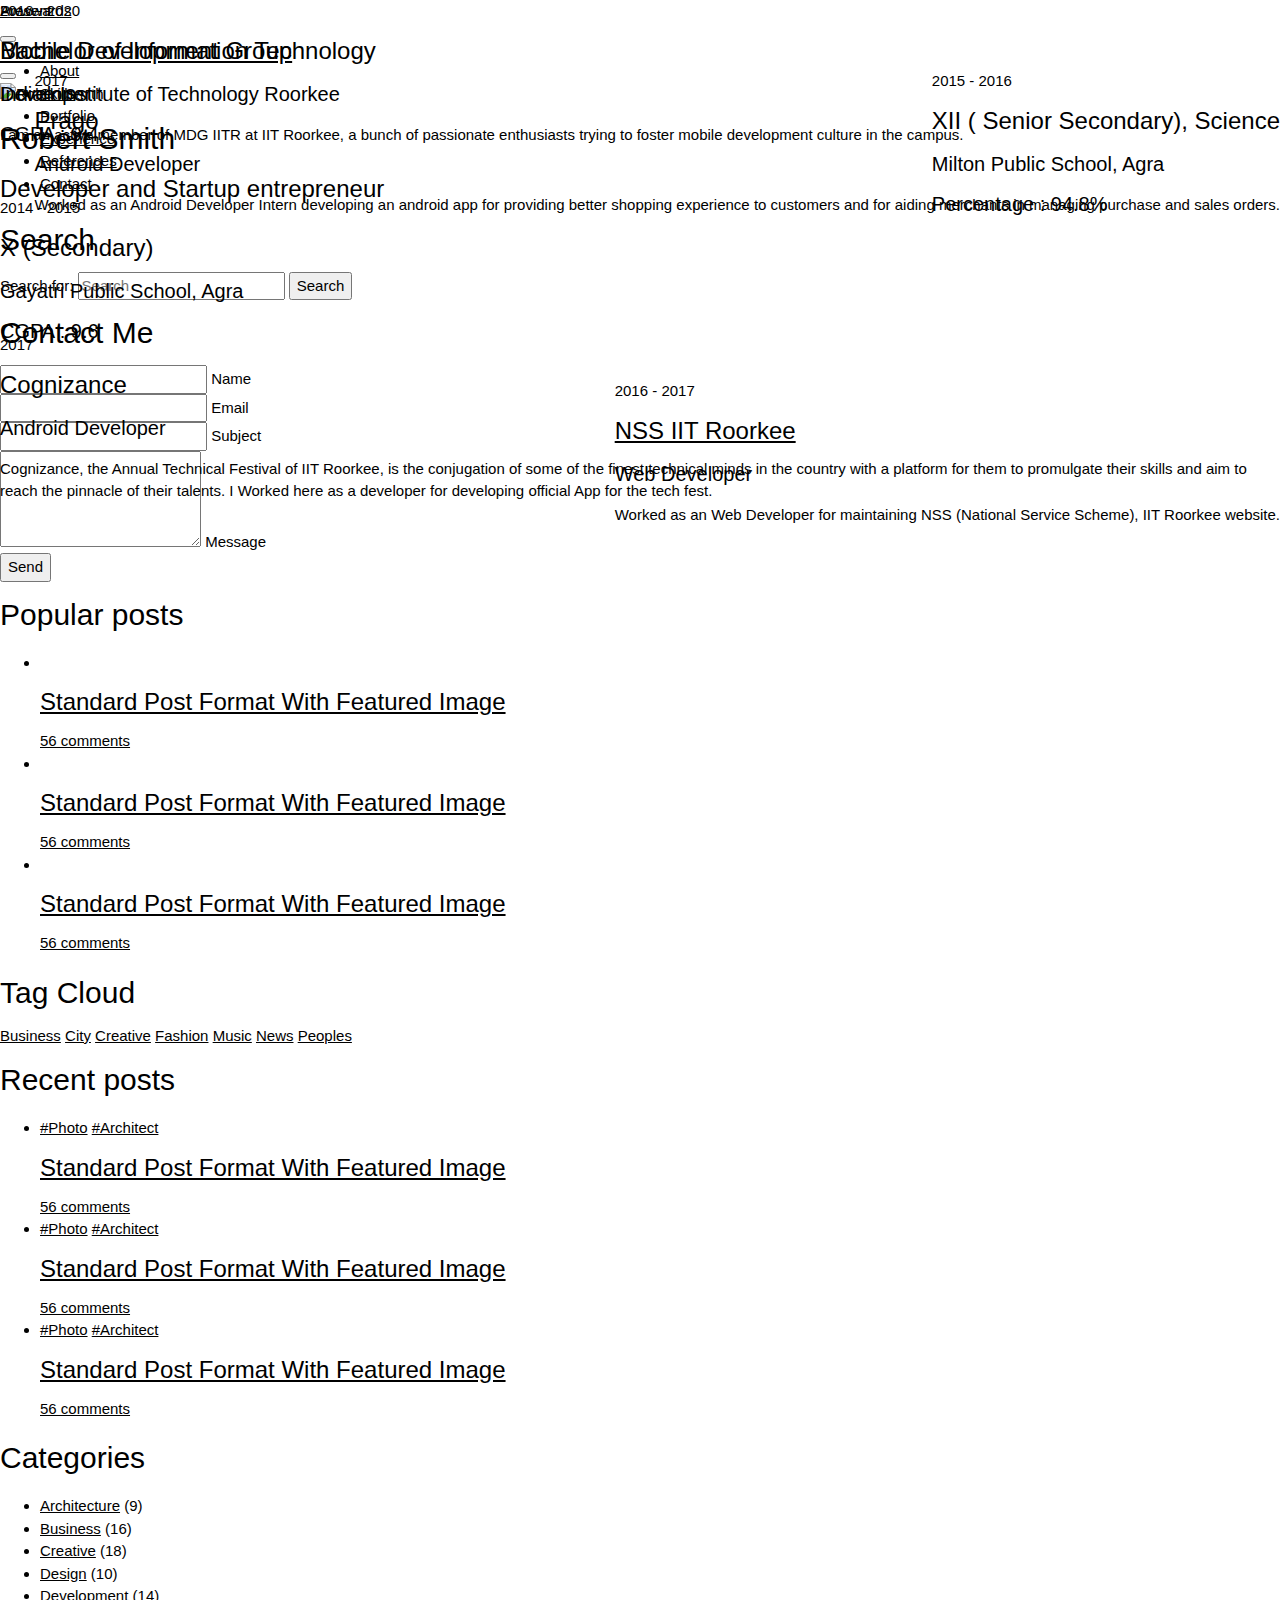
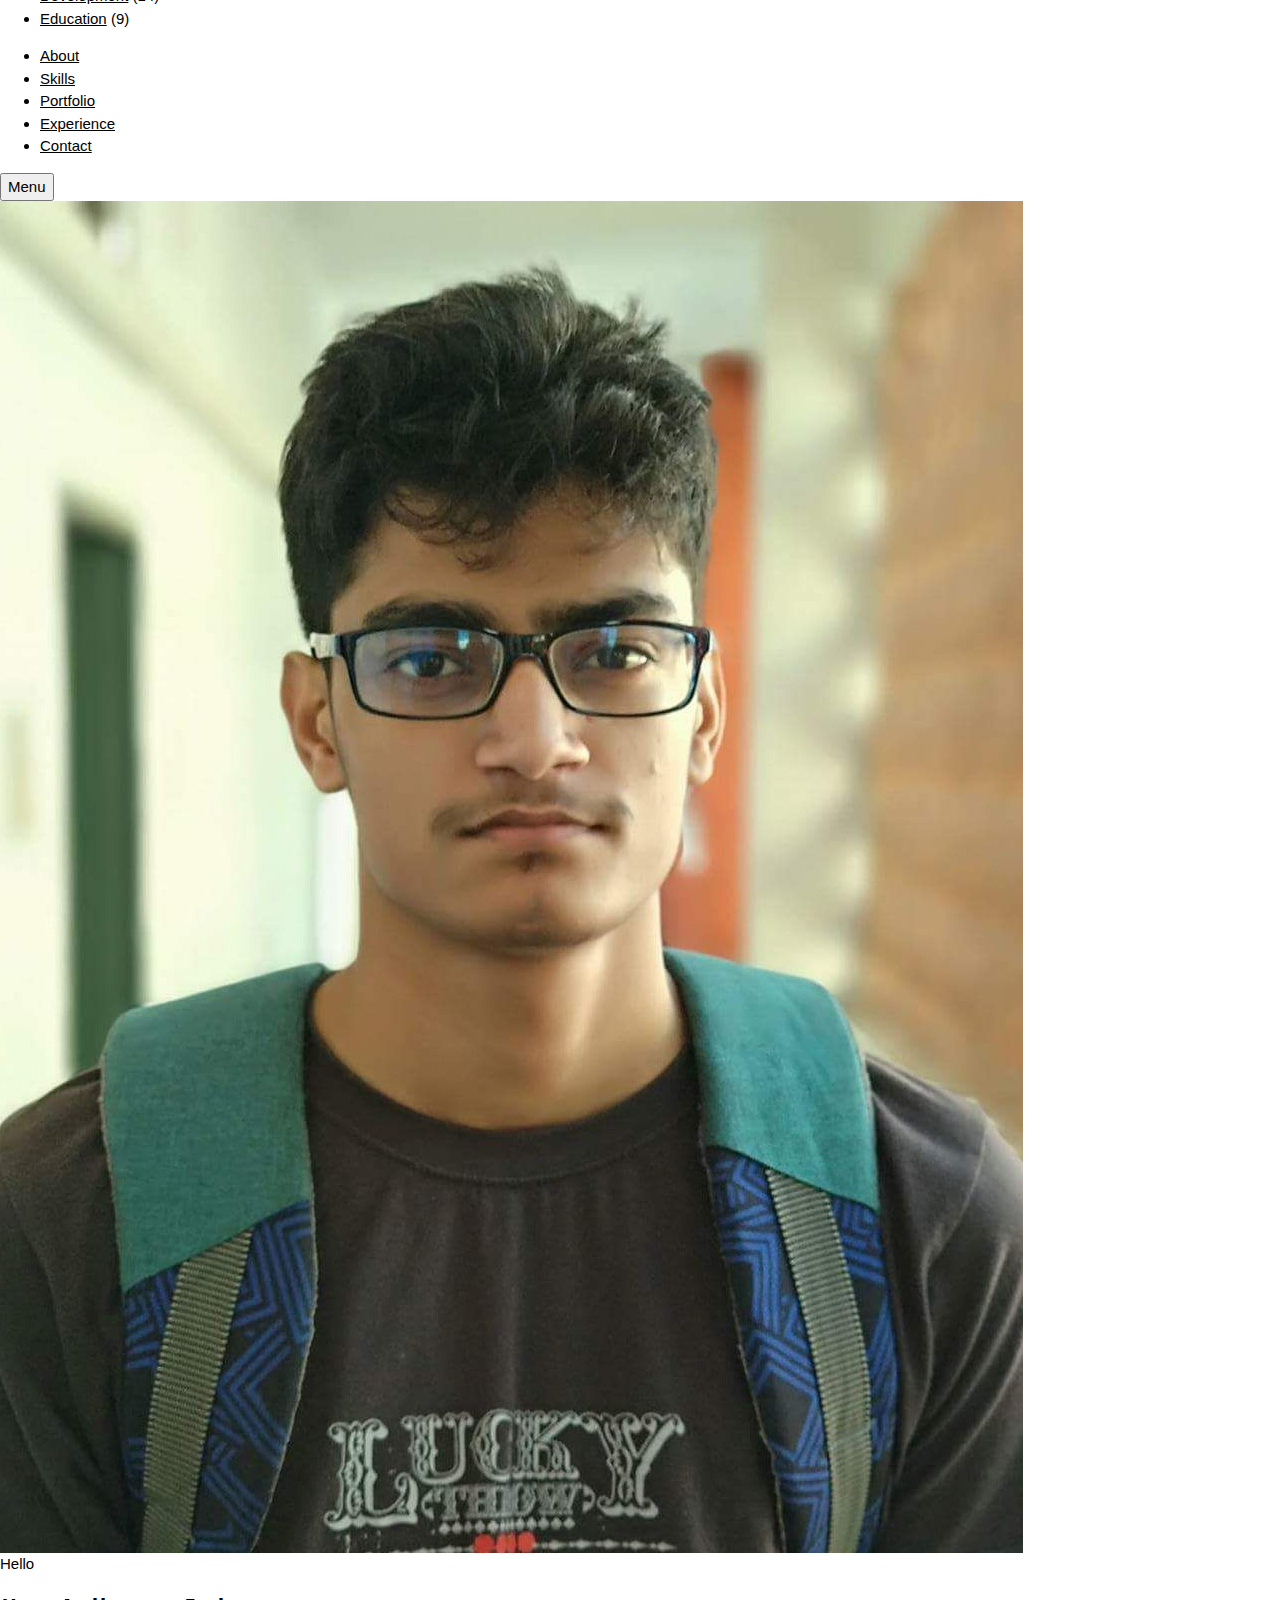
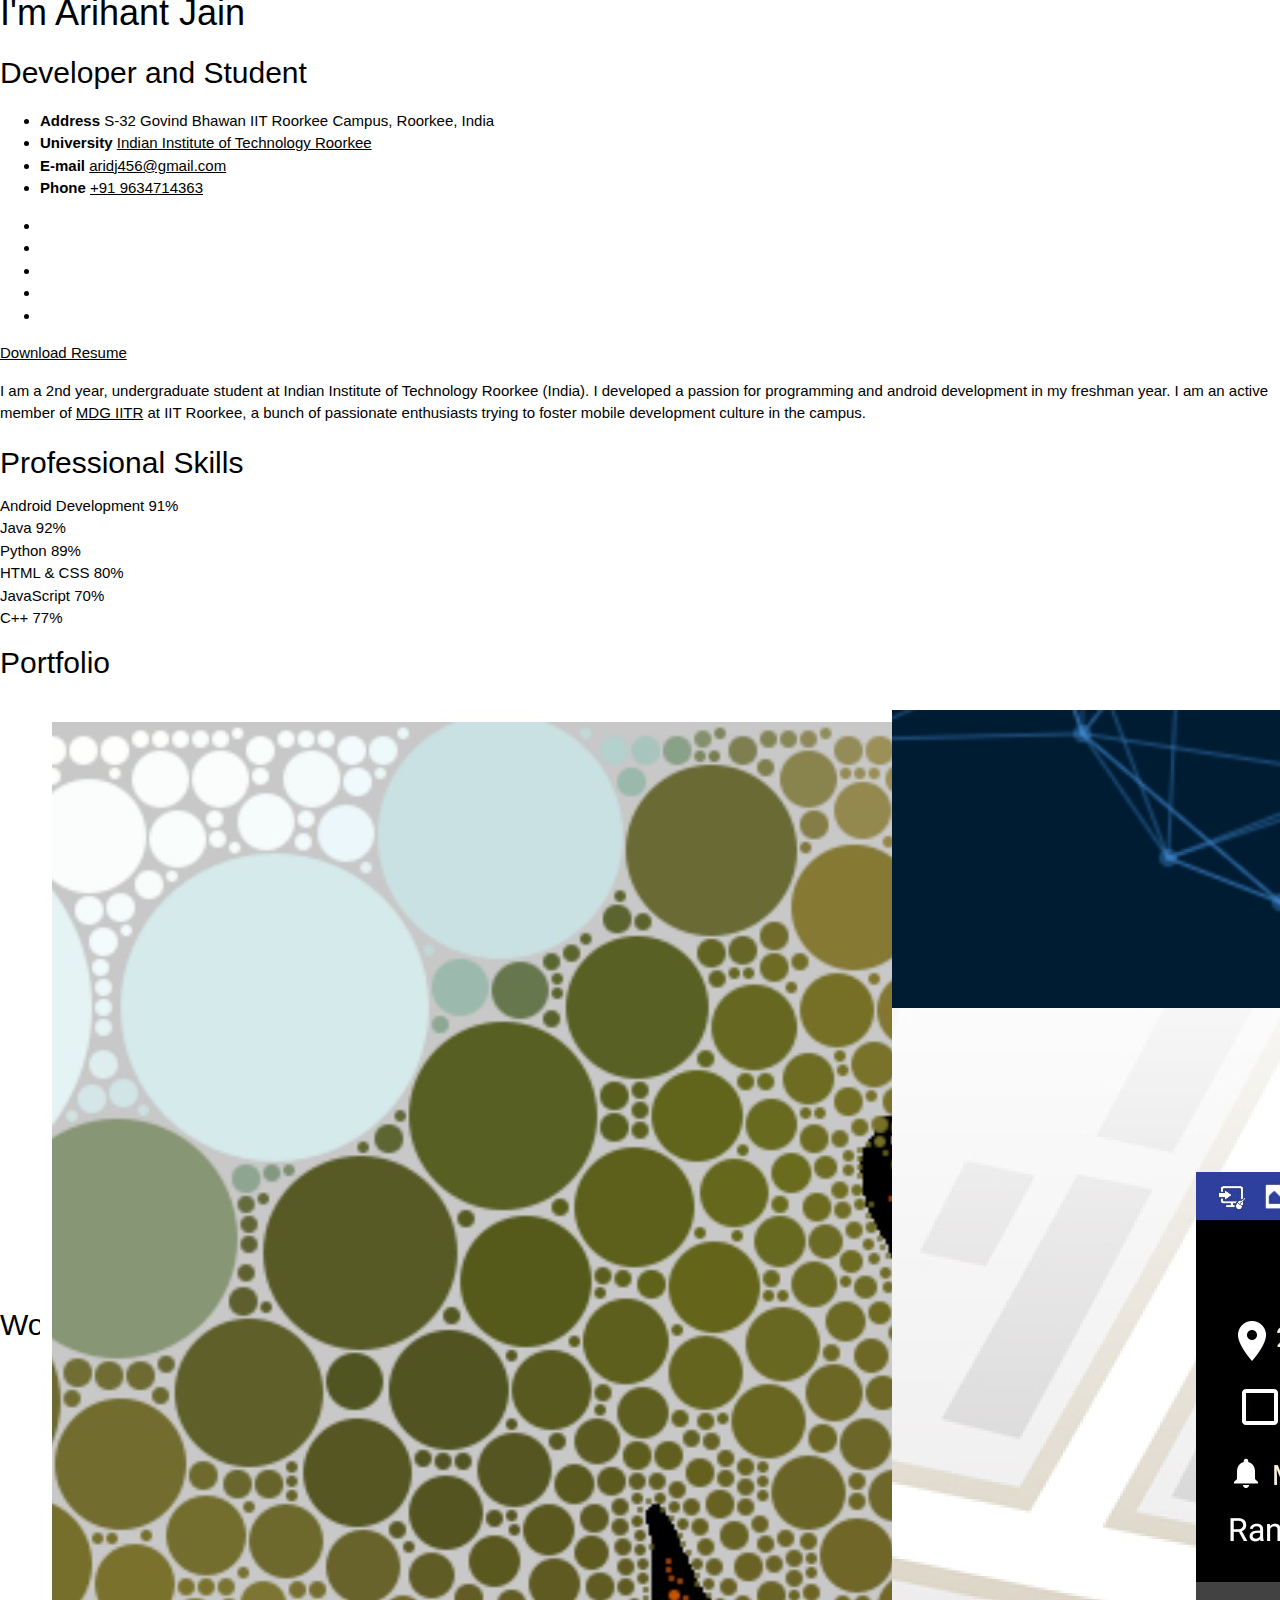
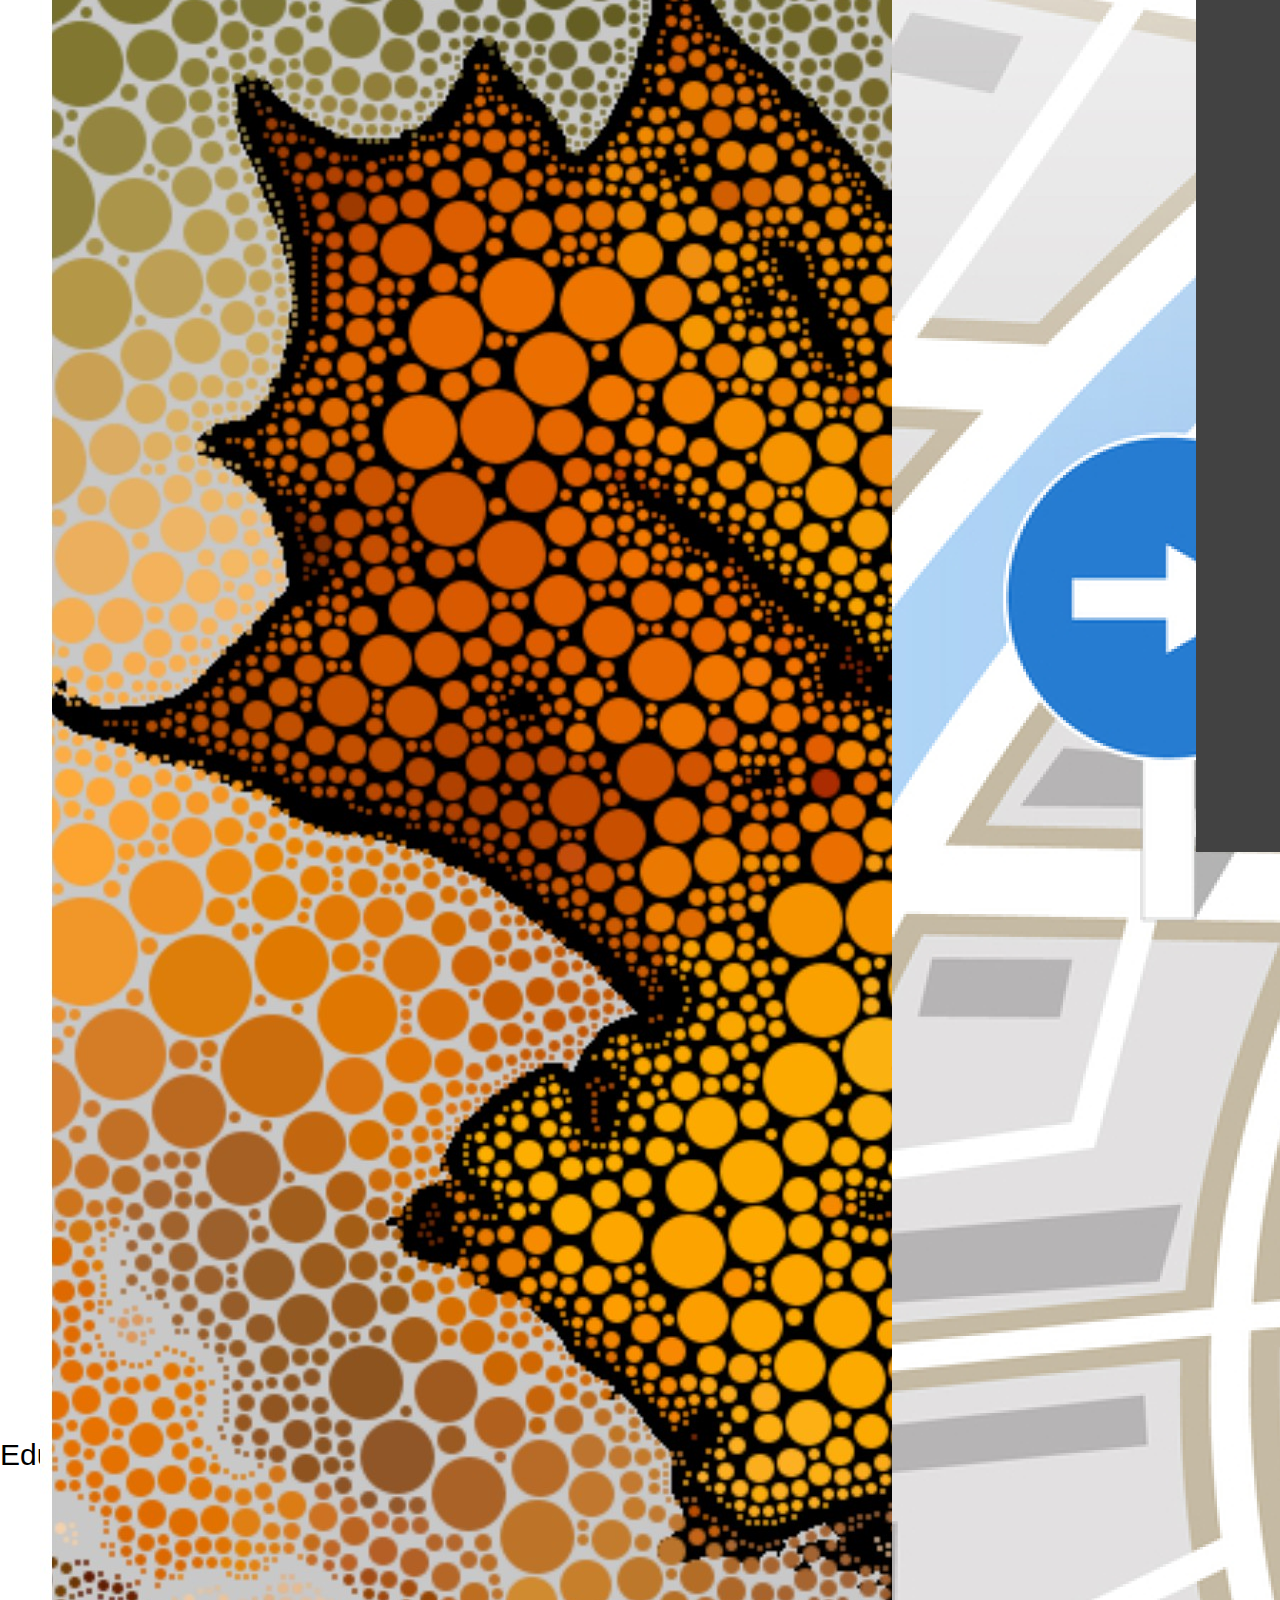
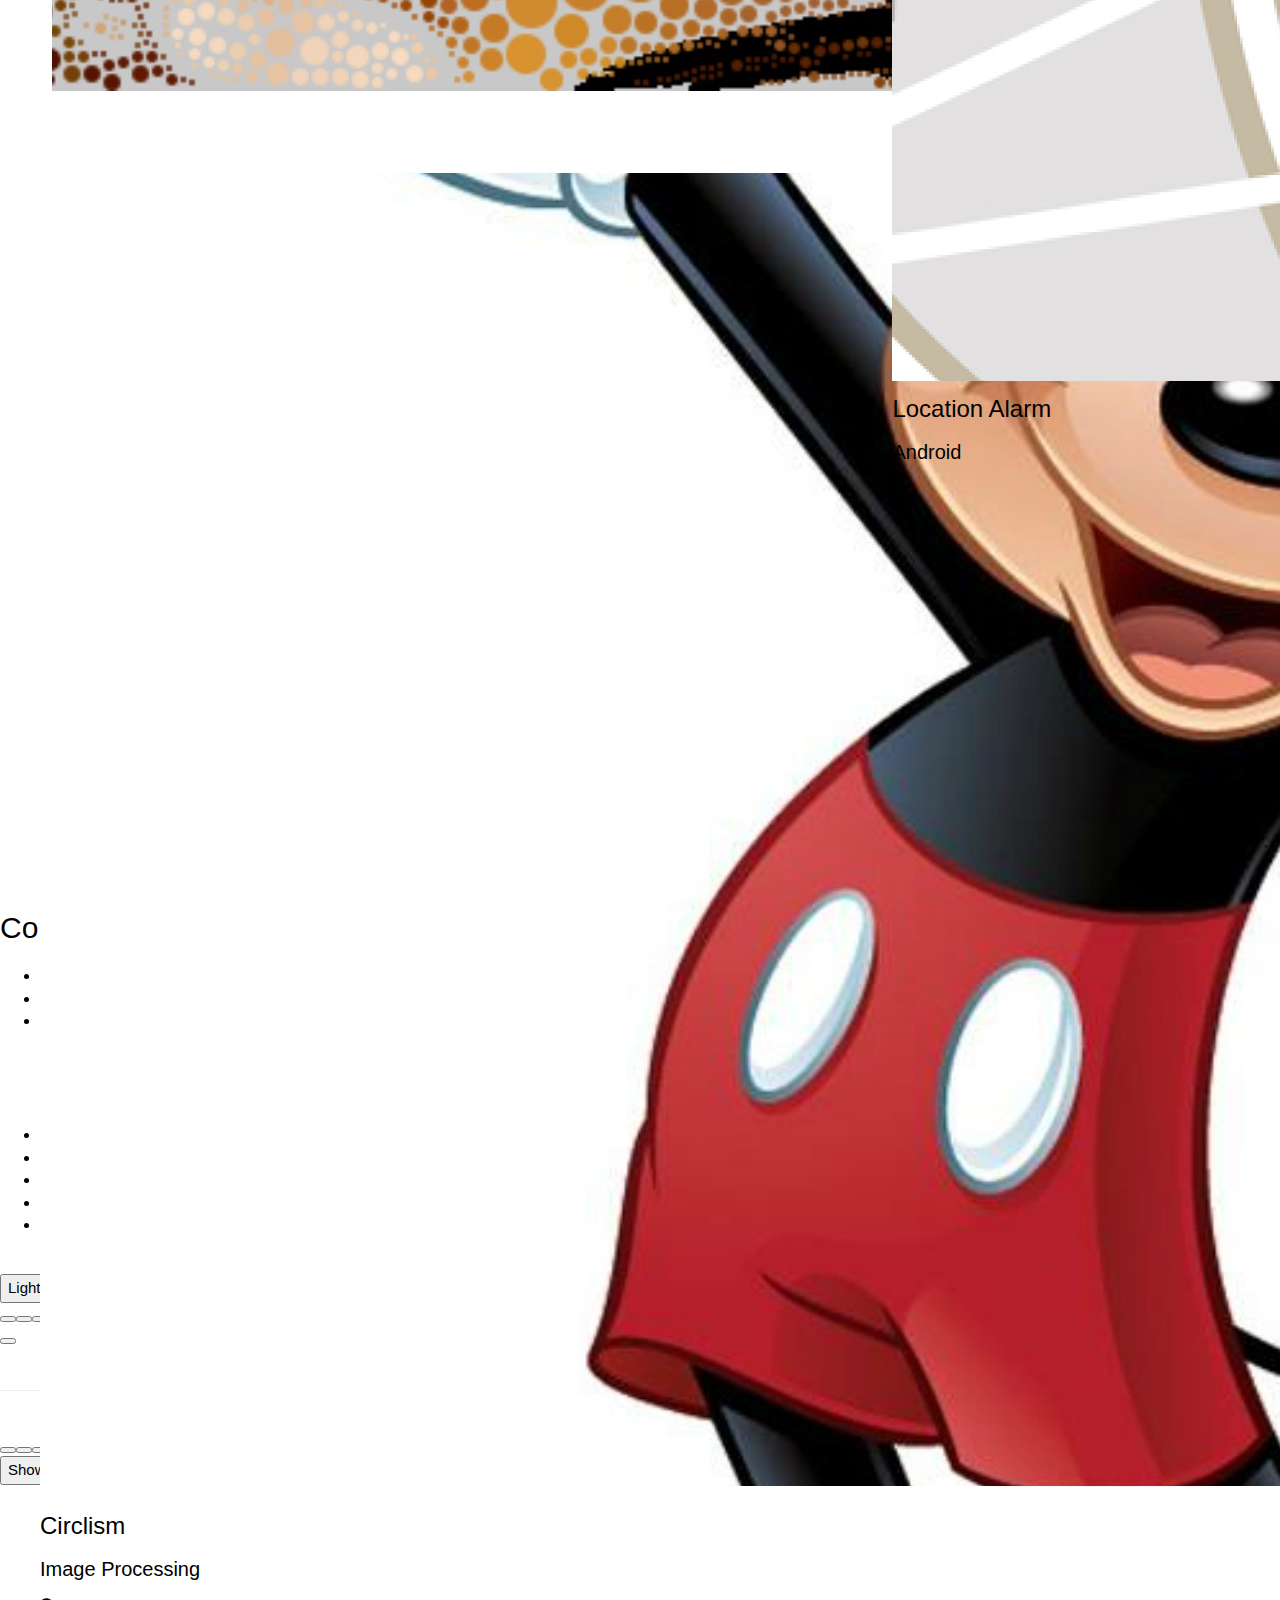
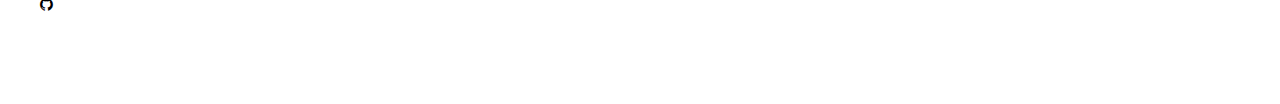
==== Material CV _ Resume & vCard Preview - ThemeForest_files/saved_resource.html @ d09cee4d "adding information" ====
<!DOCTYPE html>
<!-- saved from url=(0031)https://rscard.px-lab.com/html/ -->
<html lang="en" class="theme-color-07cb79 theme-skin-light cssall cssgradients rgba opacity supports textshadow cssanimations bgrepeatround bgrepeatspace boxshadow csstransforms csstransforms3d csstransitions desktop" style="overflow: visible;"><head><meta http-equiv="Content-Type" content="text/html; charset=UTF-8"><style type="text/css">.gm-style .gm-style-mtc label,.gm-style .gm-style-mtc div{font-weight:400}
</style><link type="text/css" rel="stylesheet" href="./css"><style type="text/css">.gm-style .gm-style-cc span,.gm-style .gm-style-cc a,.gm-style .gm-style-mtc div{font-size:10px}
</style><style type="text/css">@media print {  .gm-style .gmnoprint, .gmnoprint {    display:none  }}@media screen {  .gm-style .gmnoscreen, .gmnoscreen {    display:none  }}</style><style type="text/css">.gm-style-pbc{transition:opacity ease-in-out;background-color:rgba(0,0,0,0.45);text-align:center}.gm-style-pbt{font-size:22px;color:white;font-family:Roboto,Arial,sans-serif;position:relative;margin:0;top:50%;-webkit-transform:translateY(-50%);-ms-transform:translateY(-50%);transform:translateY(-50%)}
</style>

	<meta http-equiv="X-UA-Compatible" content="IE=edge">
	<meta name="viewport" content="width=device-width, initial-scale=1">

	<title>RScard</title>

	<!-- Favicon -->

<link rel="stylesheet" href="https://www.w3schools.com/w3css/4/w3.css">
<link rel="stylesheet" href="https://cdnjs.cloudflare.com/ajax/libs/font-awesome/4.7.0/css/font-awesome.min.css">

	<link rel="shortcut icon" type="image/ico" href="https://rscard.px-lab.com/html/img/favicon.png">

	<!-- Google Fonts -->
	<link rel="stylesheet" type="text/css" href="./css(1)">
	<link rel="stylesheet" type="text/css" href="./css(2)">

	<!-- Icon Fonts -->
	<link rel="stylesheet" type="text/css" href="./map-icons.min.css">
	<link rel="stylesheet" type="text/css" href="./style.css">

	<!-- Styles -->
	<link type="text/css" media="screen" rel="stylesheet" href="./awwwards.css">
	<link rel="stylesheet" type="text/css" href="./jquery.bxslider.css">
	<link rel="stylesheet" type="text/css" href="./jquery.mCustomScrollbar.min.css">
	<link rel="stylesheet" type="text/css" href="./mediaelementplayer.min.css">
	<link rel="stylesheet" type="text/css" href="./jquery.fancybox.css">
	<link rel="stylesheet" type="text/css" href="./owl.carousel.css">
	<link rel="stylesheet" type="text/css" href="./owl.theme.css">
	<link rel="stylesheet" type="text/css" href="./option-panel.css">
	<link rel="stylesheet" type="text/css" href="./style(1).css">
	<link rel="stylesheet" type="text/css" href="./theme-color.css">

	<!-- HTML5 shim and Respond.js for IE8 support of HTML5 elements and media queries -->
	<!--[if lt IE 9]>
	<script src="https://oss.maxcdn.com/html5shiv/3.7.2/html5shiv.min.js"></script>
	<script src="https://oss.maxcdn.com/respond/1.4.2/respond.min.js"></script>
	<![endif]-->

	<!-- Modernizer for detect what features the user’s browser has to offer -->
	<script async="" src="./analytics(1).js"></script><script type="text/javascript" src="./modernizr.js"></script>

	<!-- Google Analitics -->
	<script>
	  (function(i,s,o,g,r,a,m){i['GoogleAnalyticsObject']=r;i[r]=i[r]||function(){
	  (i[r].q=i[r].q||[]).push(arguments)},i[r].l=1*new Date();a=s.createElement(o),
	  m=s.getElementsByTagName(o)[0];a.async=1;a.src=g;m.parentNode.insertBefore(a,m)
	  })(window,document,'script','//www.google-analytics.com/analytics.js','ga');

	  ga('create', 'UA-71657642-1', 'auto');
	  ga('send', 'pageview');
	</script>
<style type="text/css">.fancybox-margin{margin-right:15px;}</style><script type="text/javascript" charset="UTF-8" src="./common.js"></script><script type="text/javascript" charset="UTF-8" src="./map.js"></script><script type="text/javascript" charset="UTF-8" src="./util.js"></script><script type="text/javascript" charset="UTF-8" src="./marker.js"></script><script type="text/javascript" charset="UTF-8" src="./overlay.js"></script><style type="text/css">.gm-style {
        font: 400 11px Roboto, Arial, sans-serif;
        text-decoration: none;
      }
      .gm-style img { max-width: none; }</style><script type="text/javascript" charset="UTF-8" src="./onion.js"></script><script type="text/javascript" charset="UTF-8" src="./controls.js"></script><script type="text/javascript" charset="UTF-8" src="./stats.js"></script></head>

<body class="home header-has-img" style="margin-right: 0px; margin-bottom: 0px;">
	<div id="awwwards" class="nominee white right">
		<a href="https://www.awwwards.com/best-websites/material-design-resume-cv-portfolio/" target="_blank">Awwwards</a>
	</div>

    <div class="mobile-nav">
        <button class="btn-mobile mobile-nav-close"><i class="rsicon rsicon-close"></i></button>

        <div class="mobile-nav-inner mCustomScrollbar _mCS_1 mCS_no_scrollbar"><div id="mCSB_1" class="mCustomScrollBox mCS-dark mCSB_vertical mCSB_inside" style="max-height: 0px;" tabindex="0"><div id="mCSB_1_container" class="mCSB_container mCS_y_hidden mCS_no_scrollbar_y" style="position:relative; top:0; left:0;" dir="ltr">
            <nav id="mobile-nav" class="nav">
				<ul class="clearfix">
					<li class=""><a href="https://rscard.px-lab.com/html/#about">About</a></li>
					<li class=""><a href="https://rscard.px-lab.com/html/#skills">Skills</a></li>
					<li class=""><a href="https://rscard.px-lab.com/html/#portfolio">Portfolio</a> </li>
					<li class=""><a href="https://rscard.px-lab.com/html/#experience">Experience</a></li>
					<li class=""><a href="https://rscard.px-lab.com/html/#references">References</a></li>
					<!-- <li>
						<a href="https://rscard.px-lab.com/html/category.html">Blog</a>
						<ul>
							<li><a href="https://rscard.px-lab.com/html/single-image.html">Image Post</a></li>
							<li><a href="https://rscard.px-lab.com/html/single-slider.html">Slider Post</a></li>
							<li><a href="https://rscard.px-lab.com/html/single-video.html">Video Post</a></li>
							<li><a href="https://rscard.px-lab.com/html/single-audio.html">Audio Post</a></li>
							<li><a href="https://rscard.px-lab.com/html/single-vimeo.html">Vimeo Post</a></li>
							<li><a href="https://rscard.px-lab.com/html/single-youtube.html">Youtube Post</a></li>
							<li><a href="https://rscard.px-lab.com/html/single-dailymotion.html">Dailymotion Post</a></li>
							<li><a href="https://rscard.px-lab.com/html/single.html">Without Media Post</a></li>
							<li><a href="https://rscard.px-lab.com/html/typography.html">Typography Page</a></li>
							<li><a href="https://rscard.px-lab.com/html/icons.html">Icons Page</a></li>
							<li><a href="https://rscard.px-lab.com/html/404.html">404 Page</a></li>
						</ul>
					</li> -->
					<!-- <li class=""><a href="https://rscard.px-lab.com/html/#calendar">Calendar <span></span></a></li> -->
					<li class="active"><a href="https://rscard.px-lab.com/html/#contact">Contact <span></span></a></li>
				</ul>
			</nav>
        </div><div id="mCSB_1_scrollbar_vertical" class="mCSB_scrollTools mCSB_1_scrollbar mCS-dark mCSB_scrollTools_vertical" style="display: none;"><div class="mCSB_draggerContainer"><div id="mCSB_1_dragger_vertical" class="mCSB_dragger" style="position: absolute; min-height: 30px; top: 0px;" oncontextmenu="return false;"><div class="mCSB_dragger_bar" style="line-height: 30px;"></div></div><div class="mCSB_draggerRail"></div></div></div></div></div>
    </div><!-- .mobile-nav -->

    <div class="sidebar sidebar-fixed">
        <button class="btn-sidebar btn-sidebar-close"> <i class="rsicon rsicon-close"></i></button>

        <div class="widget-area mCustomScrollbar _mCS_2"><div id="mCSB_2" class="mCustomScrollBox mCS-dark mCSB_vertical mCSB_inside" tabindex="0"><div id="mCSB_2_container" class="mCSB_container" style="position: relative; top: 0px; left: 0px;" dir="ltr">
            <aside class="widget widget-profile">
                <div class="profile-photo">
                    <img src="./rs-photo-v2.jpg" alt="Robert Smith" class="mCS_img_loaded">
                </div>
                <div class="profile-info">
                    <h2 class="profile-title">Robert Smith</h2>
                    <h3 class="profile-position">Developer and Startup entrepreneur</h3>
                </div>
            </aside><!-- .widget-profile -->

            <aside class="widget widget_search">
                <h2 class="widget-title">Search</h2>
                <form class="search-form">
                    <label class="ripple">
                        <span class="screen-reader-text">Search for:</span>
                        <input class="search-field" type="search" placeholder="Search">
                    </label>
                    <input type="submit" class="search-submit" value="Search">
                </form>
            </aside><!-- .widget_search -->

            <aside class="widget widget_contact">
                <h2 class="widget-title">Contact Me</h2>
				<form class="contactForm" action="https://rscard.px-lab.com/html/php/contact_form.php" method="post">
					<div class="input-field">
						<input class="contact-name" type="text" name="name">
						<span class="line"></span>
						<label>Name</label>
					</div>

					<div class="input-field">
						<input class="contact-email" type="email" name="email">
						<span class="line"></span>
						<label>Email</label>
					</div>

					<div class="input-field">
						<input class="contact-subject" type="text" name="subject">
						<span class="line"></span>
						<label>Subject</label>
					</div>

					<div class="input-field">
						<textarea class="contact-message" rows="4" name="message"></textarea>
						<span class="line"></span>
						<label>Message</label>
					</div>

					<span class="btn-outer btn-primary-outer ripple">
						<input class="contact-submit btn btn-lg btn-primary" type="submit" value="Send">
					</span>

					<div class="contact-response"></div>
				</form>
            </aside><!-- .widget_contact -->

            <aside class="widget widget-popuplar-posts">
                <h2 class="widget-title">Popular posts</h2>
                <ul>
                    <li>
                        <div class="post-media"><a href="https://rscard.px-lab.com/html/"><img src="./thumb-78x56-1.jpg" alt="" class="mCS_img_loaded"></a></div>
                        <h3 class="post-title"><a href="https://rscard.px-lab.com/html/">Standard Post Format With Featured Image</a></h3>
                        <div class="post-info"><a href="https://rscard.px-lab.com/html/"><i class="rsicon rsicon-comments"></i>56 comments</a></div>
                    </li>
                    <li>
                        <div class="post-media"><a href="https://rscard.px-lab.com/html/"><img src="./thumb-78x56-2.jpg" alt="" class="mCS_img_loaded"></a></div>
                        <h3 class="post-title"><a href="https://rscard.px-lab.com/html/">Standard Post Format With Featured Image</a></h3>
                        <div class="post-info"><a href="https://rscard.px-lab.com/html/"><i class="rsicon rsicon-comments"></i>56 comments</a></div>
                    </li>
                    <li>
                        <div class="post-media"><a href="https://rscard.px-lab.com/html/"><img src="./thumb-78x56-3.jpg" alt="" class="mCS_img_loaded"></a></div>
                        <h3 class="post-title"><a href="https://rscard.px-lab.com/html/">Standard Post Format With Featured Image</a></h3>
                        <div class="post-info"><a href="https://rscard.px-lab.com/html/"><i class="rsicon rsicon-comments"></i>56 comments</a></div>
                    </li>
                </ul>
            </aside><!-- .widget-popuplar-posts -->

            <aside class="widget widget_tag_cloud">
                <h2 class="widget-title">Tag Cloud</h2>
                <div class="tagcloud">
                    <a href="https://rscard.px-lab.com/html/" title="1 topic">Business</a>
                    <a href="https://rscard.px-lab.com/html/" title="9 topics">City</a>
                    <a href="https://rscard.px-lab.com/html/" title="10 topics">Creative</a>
                    <a href="https://rscard.px-lab.com/html/" title="6 topics">Fashion</a>
                    <a href="https://rscard.px-lab.com/html/" title="2 topics">Music</a>
                    <a href="https://rscard.px-lab.com/html/" title="5 topics">News</a>
                    <a href="https://rscard.px-lab.com/html/" title="9 topics">Peoples</a>
                </div>
            </aside><!-- .widget_tag_cloud -->

            <aside class="widget widget-recent-posts">
                <h2 class="widget-title">Recent posts</h2>
                <ul>
                    <li>
                        <div class="post-tag">
                            <a href="https://rscard.px-lab.com/html/">#Photo</a>
                            <a href="https://rscard.px-lab.com/html/">#Architect</a>
                        </div>
                        <h3 class="post-title"><a href="https://rscard.px-lab.com/html/">Standard Post Format With Featured Image</a></h3>
                        <div class="post-info"><a href="https://rscard.px-lab.com/html/"><i class="rsicon rsicon-comments"></i>56 comments</a></div>
                    </li>
                    <li>
                        <div class="post-tag">
                            <a href="https://rscard.px-lab.com/html/">#Photo</a>
                            <a href="https://rscard.px-lab.com/html/">#Architect</a>
                        </div>
                        <h3 class="post-title"><a href="https://rscard.px-lab.com/html/">Standard Post Format With Featured Image</a></h3>
                        <div class="post-info"><a href="https://rscard.px-lab.com/html/"><i class="rsicon rsicon-comments"></i>56 comments</a></div>
                    </li>
                    <li>
                        <div class="post-tag">
                            <a href="https://rscard.px-lab.com/html/">#Photo</a>
                            <a href="https://rscard.px-lab.com/html/">#Architect</a>
                        </div>
                        <h3 class="post-title"><a href="https://rscard.px-lab.com/html/">Standard Post Format With Featured Image</a></h3>
                        <div class="post-info"><a href="https://rscard.px-lab.com/html/"><i class="rsicon rsicon-comments"></i>56 comments</a></div>
                    </li>
                </ul>
            </aside><!-- .widget-recent-posts -->

            <aside class="widget widget_categories">
                <h2 class="widget-title">Categories</h2>
                <ul>
                    <li><a href="https://rscard.px-lab.com/html/" title="Architecture Category Posts">Architecture</a> (9)</li>
                    <li><a href="https://rscard.px-lab.com/html/" title="Business Category Posts">Business</a> (16)</li>
                    <li><a href="https://rscard.px-lab.com/html/" title="Creative Category Posts">Creative</a> (18)</li>
                    <li><a href="https://rscard.px-lab.com/html/" title="Design Category Posts">Design</a> (10)</li>
                    <li><a href="https://rscard.px-lab.com/html/" title="Development Category Posts">Development</a> (14)</li>
                    <li><a href="https://rscard.px-lab.com/html/" title="Education Category Posts">Education</a> (9)</li>
                </ul>
            </aside><!-- .widget_categories -->
        </div><div id="mCSB_2_scrollbar_vertical" class="mCSB_scrollTools mCSB_2_scrollbar mCS-dark mCSB_scrollTools_vertical" style="display: block;"><div class="mCSB_draggerContainer"><div id="mCSB_2_dragger_vertical" class="mCSB_dragger" style="position: absolute; min-height: 30px; display: block; height: 107px; max-height: 490px; top: 0px;" oncontextmenu="return false;"><div class="mCSB_dragger_bar" style="line-height: 30px;"></div></div><div class="mCSB_draggerRail"></div></div></div></div></div><!-- .widget-area -->
    </div><!-- .sidebar -->

    <div class="wrapper">
        <header class="header" style="min-height: 95px;">
            <div class="head-bg" style="background-image: url(&#39;img/uploads/rs-cover.jpg&#39;)"></div>

            <div class="head-bar animated head-sticky">
                <div class="head-bar-inner">
                    <div class="row">
                        <div class="col-sm-3 col-xs-6">
                            <!-- <a class="logo" href="https://rscard.px-lab.com/html/index.html"><span>RS</span>card</a>
							<a class="head-logo" href=""><img src="img/rs-logo.png" alt="RScard"/></a> -->
                        </div>

                        <div class="col-sm-9 col-xs-6">
                            <div class="nav-wrap">
                                <nav id="nav" class="nav">
									<ul class="clearfix">
										<li class=""><a href="https://rscard.px-lab.com/html/#about">About<span></span></a></li>
										<li class=""><a href="https://rscard.px-lab.com/html/#skills">Skills<span></span></a></li>
										<li class=""><a href="https://rscard.px-lab.com/html/#portfolio">Portfolio<span></span></a> </li>
										<li class=""><a href="https://rscard.px-lab.com/html/#experience">Experience<span></span></a></li>
										<!-- <li class=""><a href="https://rscard.px-lab.com/html/#references">References<span></span></a></li> -->
										<!-- <li>
											<a href="https://rscard.px-lab.com/html/category.html">Blog<span></span></a>
											<ul>
												<li><a href="https://rscard.px-lab.com/html/single-image.html">Image Post</a></li>
												<li><a href="https://rscard.px-lab.com/html/single-slider.html">Slider Post</a></li>
												<li><a href="https://rscard.px-lab.com/html/single-video.html">Video Post</a></li>
												<li><a href="https://rscard.px-lab.com/html/single-audio.html">Audio Post</a></li>
												<li><a href="https://rscard.px-lab.com/html/single-vimeo.html">Vimeo Post</a></li>
												<li><a href="https://rscard.px-lab.com/html/single-youtube.html">Youtube Post</a></li>
												<li><a href="https://rscard.px-lab.com/html/single-dailymotion.html">Dailymotion Post</a></li>
												<li><a href="https://rscard.px-lab.com/html/single.html">Without Media Post</a></li>
												<li><a href="https://rscard.px-lab.com/html/typography.html">Typography Page</a></li>
												<li><a href="https://rscard.px-lab.com/html/icons.html">Icons Page</a></li>
												<li><a href="https://rscard.px-lab.com/html/404.html">404 Page</a></li>
											</ul>
										</li>
										<li class=""><a href="https://rscard.px-lab.com/html/#calendar">Calendar <span></span><span></span></a></li> -->
										<li class="active"><a href="https://rscard.px-lab.com/html/#contact">Contact <span></span><span></span></a></li>
									</ul>
								</nav>

                                <button class="btn-mobile btn-mobile-nav">Menu</button>
                                <!-- <button class="btn-sidebar btn-sidebar-open"><i class="rsicon rsicon-menu"></i></button> -->
                            </div><!-- .nav-wrap -->
                        </div>
                    </div>
                </div>
            </div>
        </header><!-- .header -->

        <div class="content">
            <div class="container">

				<!-- START: PAGE CONTENT -->
				<section id="about" class="section section-about">
					<div class="animate-up animated">
						<div class="section-box">
							<div class="profile">
								<div class="row">
									<div class="col-xs-5">
										<div class="profile-photo"><img src="./arihant.jpeg" alt="Arihant Jain"></div>
									</div>
									<div class="col-xs-7">
										<div class="profile-info">
											<div class="profile-preword"><span>Hello</span></div>
											<h1 class="profile-title"><span>I'm</span> Arihant Jain</h1>
											<h2 class="profile-position">Developer and Student</h2></div>
                                            <ul class="profile-list">
																							<li class="clearfix">
                                                    <strong class="title">Address</strong>
                                                    <span class="cont">S-32 Govind Bhawan IIT Roorkee Campus, Roorkee, India</span>
                                                </li>
                                                <li class="clearfix">
                                                    <strong class="title">University</strong>
                                                    <span class="cont"><a href="https://www.iitr.ac.in/">Indian Institute of Technology Roorkee</a></span>
                                                </li>
                                                <li class="clearfix">
                                                    <strong class="title">E-mail</strong>
                                                    <span class="cont"><a href="mailto:aridj456@gmail.com">aridj456@gmail.com</a></span>
                                                </li>
                                                <li class="clearfix">
                                                    <strong class="title">Phone</strong>
                                                    <span class="cont"><a href="tel:+919634714363">+91 9634714363</a></span>
                                                </li>
                                            </ul>
									</div>
								</div>
							</div>
							<div class="profile-social">
								<ul class="social">
									<li><a class="ripple-centered" href="https://www.facebook.com/arihant.jain.456" target="_blank"><font color="white"><i class="rsicon fa fa-facebook"></i></font></a></li>
									<li><a class="ripple-centered" href="https://www.linkedin.com/in/arihant-jain-04b976128/" target="_blank"><font color="white"><i class="rsicon fa fa-linkedin"></i></font></a></li>
									<li><a class="ripple-centered" href="https://www.github.com/arihantjain456/" target="_blank"><font color="white"><i class="rsicon fa fa-github"></i></font></a></li>
									<li><a class="ripple-centered" href="https://www.stackoverflow.com/users/7244662/arihant" target="_blank"><font color="white"><i class="rsicon fa fa-stack-overflow"></i></font></a></li>
									<li><a class="ripple-centered" href="https://twitter.com/Arihant456" target="_blank"><font color="white"><i class="rsicon fa fa-twitter"></i></font></a></li>
								</ul>
							</div>
						</div>

                        <div class="section-txt-btn">
                            <p><a class="btn btn-lg btn-border ripple" target="_blank" href="https://uptowork.com/mycv/arihant">Download Resume</a></p>
														<p>I am a 2nd year, undergraduate student at Indian Institute of Technology Roorkee (India). I developed a passion for programming and android development in my freshman year. I am an active member of <a href="http://mdg.iitr.ac.in/">MDG IITR</a> at IIT Roorkee, a bunch of passionate enthusiasts trying to foster mobile development culture in the campus.
														</p>
														</div>
					</div>
				</section><!-- #about -->

				<section id="skills" class="section section-skills">
					<div class="animate-up animated">
						<h2 class="section-title">Professional  Skills</h2>
						<div class="section-box">
							<div class="row">
								<div class="col-sm-6">
									<div class="progress-bar animated">
										<div class="bar-data">
											<span class="bar-title">Android Development</span>
											<span class="bar-value">91%</span>
										</div>
										<div class="bar-line">
											<span class="bar-fill" data-width="91%" style="width: 91%;"></span>
										</div>
									</div>
								</div>

								<div class="col-sm-6">
									<div class="progress-bar animated">
										<div class="bar-data">
											<span class="bar-title">Java</span>
											<span class="bar-value">92%</span>
										</div>
										<div class="bar-line">
											<span class="bar-fill" data-width="92%" style="width: 92%;"></span>
										</div>
									</div>
								</div>
							</div>

							<div class="row">
								<div class="col-sm-6">
									<div class="progress-bar animated">
										<div class="bar-data">
											<span class="bar-title">Python</span>
											<span class="bar-value">89%</span>
										</div>
										<div class="bar-line">
											<span class="bar-fill" data-width="89%" style="width: 89%;"></span>
										</div>
									</div>
								</div>

								<div class="col-sm-6">
									<div class="progress-bar animated">
										<div class="bar-data">
											<span class="bar-title">HTML &amp; CSS</span>
											<span class="bar-value">80%</span>
										</div>
										<div class="bar-line">
											<span class="bar-fill" data-width="80%" style="width: 80%;"></span>
										</div>
									</div>
								</div>
							</div>

							<div class="row">
								<div class="col-sm-6">
									<div class="progress-bar animated">
										<div class="bar-data">
											<span class="bar-title">JavaScript</span>
											<span class="bar-value">70%</span>
										</div>
										<div class="bar-line">
											<span class="bar-fill" data-width="70%" style="width: 70%;"></span>
										</div>
									</div>
								</div>

								<div class="col-sm-6">
									<div class="progress-bar animated">
										<div class="bar-data">
											<span class="bar-title">C++</span>
											<span class="bar-value">77%</span>
										</div>
										<div class="bar-line">
											<span class="bar-fill" data-width="77%" style="width: 77%;"></span>
										</div>
									</div>
								</div>
							</div>
						</div>
					</div>
				</section><!-- #skills -->

				<section id="portfolio" class="section section-portfolio">
					<div class="animate-up animated">
						<h2 class="section-title">Portfolio</h2>

						<!-- <div class="filter">
							<div class="filter-inner">
								<div class="filter-btn-group">
									<button data-filter="*" class="active">All</button>
									<button data-filter=".photography">Photography</button>
									<button data-filter=".nature">Nature</button>
								</div>
								<div class="filter-bar">
									<span class="filter-bar-line" style="left: 0px; width: 35px;"></span>
								</div>
							</div>
						</div> -->

						<div class="grid" style="position: relative; height: 597.25px;">
							<div class="grid-sizer"></div>

							<div class="grid-item size22 photography" style="position: absolute; left: 0%; top: 0px;">
								<div class="grid-box">
									<figure class="portfolio-figure">
										<img src="./circlism.jpg" alt="">
										<figcaption class="portfolio-caption">
											<div class="portfolio-caption-inner">
												<h3 class="portfolio-title">Circlism</h3>
												<h4 class="portfolio-cat">Image Processing</h4>

												<div class="btn-group">
													<a class="btn-link" href="https://github.com/ArihantJain456/Circlism" target="_blank"><i class="rsicon fa fa-github"></i></a>
													</div>
											</div>
										</figcaption>
									</figure>

								</div>
							</div><!-- .grid-item -->

							<div class="grid-item size11 bridge" style="position: absolute; left: 66.5957%; top: 0px;">
								<div class="grid-box">
									<figure class="portfolio-figure">
										<img src="./cogni.png" alt="">
										<figcaption class="portfolio-caption">
											<div class="portfolio-caption-inner">
												<h3 class="portfolio-title">Cognizance 2017 App</h3>
												<h4 class="portfolio-cat">Android</h4>

												<div class="btn-group">
													<a class="btn-link" href="https://github.com/sdsmdg/Cognizance17" target="_blank"><i class="rsicon fa fa-github"></i></a>
													</div>
											</div>
										</figcaption>
									</figure>
									<!-- End: Portfolio Inline Boxes -->
								</div>
							</div><!-- .grid-item -->

							<div class="grid-item size11 nature photography" style="position: absolute; left: 66.5957%; top: 298px;">
								<div class="grid-box">
									<figure class="portfolio-figure">
										<img src="./location_alarm.png" alt="">
										<figcaption class="portfolio-caption">
											<div class="portfolio-caption-inner">
												<h3 class="portfolio-title">Location Alarm</h3>
												<h4 class="portfolio-cat">Android</h4>

												<div class="btn-group">
													<a class="btn-link" href="https://github.com/ArihantJain456/Location-Alarm" target="_blank"><i class="rsicon fa fa-github"></i></a>
													</div>
											</div>
										</figcaption>
									</figure>
									<!-- End: Portfolio Inline Boxes -->
								</div>
							</div><!-- .grid-item -->
						</div>

					</div>
				</section><!-- #portfolio -->

				<section id="experience" class="section section-experience">
					<div class="animate-up animated">
						<h2 class="section-title">Work Experience</h2>

						<div class="timeline">
							<div class="timeline-bar" style="top: 80px; height: 666px;"></div>
							<div class="timeline-inner clearfix" style="height: 999px;">
                                <div class="timeline-box timeline-box-left" style="position: absolute; left: 0px; top: 0px;">
                                    <span class="dot"></span>
                                    <div class="timeline-box-inner animate-right animated">
                                        <span class="arrow"></span>
                                        <div class="date">Present</div>
                                        <h3><a href="http://mdg.iitr.ac.in/" target="_blank">Mobile Development Group</a></h3>
                                        <h4>Developer</h4>
                                        <p>I am an active member of MDG IITR at IIT Roorkee, a bunch of passionate enthusiasts trying to foster mobile development culture in the campus.
																				</p>
                                    </div>
                                </div>

                                <div class="timeline-box timeline-box-right" style="position: absolute; right: 0px; top: 70px;">
                                    <span class="dot"></span>
                                    <div class="timeline-box-inner animate-left animated">
                                        <span class="arrow"></span>
                                        <div class="date">2017</div>
                                        <h3>Prago</h3>
                                        <h4>Android Developer</h4>
                                        <p>Worked as an Android Developer Intern developing an android app for providing better shopping experience to customers and for aiding merchants in managing purchase and sales orders.
																				</p>
                                    </div>
                                </div>

                                <div class="timeline-box timeline-box-left" style="position: absolute; left: 0px; top: 334px;">
                                    <span class="dot"></span>
                                    <div class="timeline-box-inner animate-right animated">
                                        <span class="arrow"></span>
                                        <div class="date">2017</div>
                                        <h3>Cognizance</h3>
                                        <h4>Android Developer</h4>
                                        <p>Cognizance, the Annual Technical Festival of IIT Roorkee, is the conjugation of some of the finest technical minds in the country with a platform for them to promulgate their skills and aim to reach the pinnacle of their talents.
																					I Worked here as a developer for developing official App for the tech fest.
																				</p>
                                    </div>
                                </div>

                                <div class="timeline-box timeline-box-right" style="position: absolute; right: 0px; top: 380px;">
                                    <span class="dot"></span>
                                    <div class="timeline-box-inner animate-left animated">
                                        <span class="arrow"></span>
                                        <div class="date">2016 - 2017</div>
                                        <h3><a href="http://nssiitr.org.in/">NSS IIT Roorkee</a></h3>
                                        <h4>Web Developer</h4>
                                        <p>Worked as an Web Developer for maintaining NSS (National Service Scheme), IIT Roorkee website.
																				</p>
                                    </div>
                                </div>

								<div class="timeline-box-left" >

								</div>
							</div>
						</div>
					</div>
				</section><!-- #experience -->

				<section id="education" class="section section-education">
					<div class="animate-up animated">
						<h2 class="section-title">Education</h2>
						<div class="timeline">
							<div class="timeline-bar" style="top: 80px; height: 418px;"></div>
							<div class="timeline-inner clearfix" style="height: 590px;">

                                <div class="timeline-box timeline-box-compact timeline-box-left" style="position: absolute; left: 0px; top: 0px;">
                                    <span class="dot"></span>

                                    <div class="timeline-box-inner animate-right animated">
                                        <span class="arrow"></span>
                                        <div class="date"><span>2016 - 2020</span></div>
                                        <h3>Bachelor of Information Technology</h3>
                                        <h4>Indian Institute of Technology Roorkee</h4>
																				<h4>CGPA : 9.4</h4>
                                    </div>
                                </div>

                                <div class="timeline-box timeline-box-compact timeline-box-right" style="position: absolute; right: 0px; top: 70px;">
                                    <span class="dot"></span>

                                    <div class="timeline-box-inner animate-left animated">
                                        <span class="arrow"></span>
                                        <div class="date"><span>2015 - 2016</span></div>
                                        <h3>XII ( Senior Secondary), Science</h3>
                                        <h4>Milton Public School, Agra</h4>
																				<h4>Percentage	:	94.8%</h4>
                                    </div>
                                </div>

                                <div class="timeline-box timeline-box-compact timeline-box-left" style="position: absolute; left: 0px; top: 197px;">
                                    <span class="dot"></span>

                                    <div class="timeline-box-inner animate-right animated">
                                        <span class="arrow"></span>
                                        <div class="date"><span>2014 - 2015</span></div>
                                        <h3>X (Secondary)</h3>
                                        <h4>Gayatri Public School, Agra</h4>
																				<h4>CGPA :	9.6</h4>
                                    </div>
                                </div>
							</div>
						</div>
					</div>
				</section><!-- #education -->

				<section id="contact" class="section section-contact">
					<div class="animate-up animated">
						<h2 class="section-title">Contact Me</h2>

						<div class="row">
							<!-- <div class="col-sm-6">
								<div class="section-box contact-form" style="min-height: 488px;">
									<h3>Feel free to contact me</h3>

									<form class="contactForm" action="https://rscard.px-lab.com/html/php/contact_form.php" method="post">
										<div class="input-field">
											<input class="contact-name" type="text" name="name">
											<span class="line"></span>
											<label>Name</label>
										</div>

										<div class="input-field">
											<input class="contact-email" type="email" name="email">
											<span class="line"></span>
											<label>Email</label>
										</div>

										<div class="input-field">
											<input class="contact-subject" type="text" name="subject">
											<span class="line"></span>
											<label>Subject</label>
										</div>

										<div class="input-field">
											<textarea class="contact-message" rows="4" name="message"></textarea>
											<span class="line"></span>
											<label>Message</label>
										</div>

										<span class="btn-outer btn-primary-outer ripple">
											<input class="contact-submit btn btn-lg btn-primary" type="submit" value="Send">
										</span>

										<div class="contact-response"></div>
									</form>
								</div>
							</div> -->
							<div class="col-sm">
								<div class="section-box contact-info" style="min-height: 144px;">
									<ul class="contact-list">
										<li class="clearfix">
												<strong class="title">Address</strong>
												<span class="cont">S-32 Govind Bhawan IIT Roorkee Campus, Roorkee, India</span>
										</li>
										<li class="clearfix">
												<strong class="title">E-mail</strong>
												<span class="cont"><a href="mailto:aridj456@gmail.com">aridj456@gmail.com</a></span>
										</li>
										<li class="clearfix">
												<strong class="title">Phone</strong>
												<span class="cont"><a href="tel:+919634714363">+91 9634714363</a></span>
										</li>
									</ul>

									<!-- <div id="map" data-latitude="50.84592" data-longitude="4.366859999999974" style="overflow: hidden;"><div style="height: 100%; width: 100%; position: absolute; top: 0px; left: 0px; background-color: rgb(229, 227, 223);"><div class="gm-style" style="position: absolute; z-index: 0; left: 0px; top: 0px; height: 100%; width: 100%; padding: 0px; border-width: 0px; margin: 0px;"><div tabindex="0" style="position: absolute; z-index: 0; left: 0px; top: 0px; height: 100%; width: 100%; padding: 0px; border-width: 0px; margin: 0px; cursor: url(&quot;https://maps.gstatic.com/mapfiles/openhand_8_8.cur&quot;), default; touch-action: pan-x pan-y;"><div style="z-index: 1; position: absolute; left: 50%; top: 50%; transform: translate(0px, 0px);"><div style="position: absolute; left: 0px; top: 0px; z-index: 100; width: 100%;"><div style="position: absolute; left: 0px; top: 0px; z-index: 0;"><div style="position: absolute; z-index: 1; transform: matrix(1, 0, 0, 1, -190, -31);"><div style="width: 256px; height: 256px; position: absolute; left: 0px; top: 0px;"></div><div style="width: 256px; height: 256px; position: absolute; left: -256px; top: 0px;"></div><div style="width: 256px; height: 256px; position: absolute; left: -256px; top: -256px;"></div><div style="width: 256px; height: 256px; position: absolute; left: 0px; top: -256px;"></div><div style="width: 256px; height: 256px; position: absolute; left: 256px; top: -256px;"></div><div style="width: 256px; height: 256px; position: absolute; left: 256px; top: 0px;"></div></div></div></div><div style="position: absolute; left: 0px; top: 0px; z-index: 101; width: 100%;"></div><div style="position: absolute; left: 0px; top: 0px; z-index: 102; width: 100%;"></div><div style="position: absolute; left: 0px; top: 0px; z-index: 103; width: 100%;"><div style="position: absolute; left: 0px; top: 0px; z-index: -1;"><div style="position: absolute; z-index: 1; transform: matrix(1, 0, 0, 1, -190, -31);"><div style="width: 256px; height: 256px; overflow: hidden; position: absolute; left: 0px; top: 0px;"></div><div style="width: 256px; height: 256px; overflow: hidden; position: absolute; left: -256px; top: 0px;"></div><div style="width: 256px; height: 256px; overflow: hidden; position: absolute; left: -256px; top: -256px;"></div><div style="width: 256px; height: 256px; overflow: hidden; position: absolute; left: 0px; top: -256px;"></div><div style="width: 256px; height: 256px; overflow: hidden; position: absolute; left: 256px; top: -256px;"></div><div style="width: 256px; height: 256px; overflow: hidden; position: absolute; left: 256px; top: 0px;"></div></div></div><div style="width: 44px; height: 48px; position: absolute; left: -22px; top: -48px; z-index: 0;"><canvas width="44" height="48" draggable="false" style="width: 44px; height: 48px; position: absolute; left: 0px; top: 0px; user-select: none;"></canvas></div></div><div style="position: absolute; left: 0px; top: 0px; z-index: 0;"><div style="position: absolute; z-index: 1; transform: matrix(1, 0, 0, 1, -190, -31);"><div style="position: absolute; left: 0px; top: 0px; width: 256px; height: 256px;"><img draggable="false" alt="" src="./vt" style="width: 256px; height: 256px; user-select: none; border: 0px; padding: 0px; margin: 0px; max-width: none;"></div><div style="position: absolute; left: -256px; top: -256px; width: 256px; height: 256px;"><img draggable="false" alt="" src="./vt(1)" style="width: 256px; height: 256px; user-select: none; border: 0px; padding: 0px; margin: 0px; max-width: none;"></div><div style="position: absolute; left: 256px; top: -256px; width: 256px; height: 256px;"><img draggable="false" alt="" src="./vt(2)" style="width: 256px; height: 256px; user-select: none; border: 0px; padding: 0px; margin: 0px; max-width: none;"></div><div style="position: absolute; left: -256px; top: 0px; width: 256px; height: 256px;"><img draggable="false" alt="" src="./vt(3)" style="width: 256px; height: 256px; user-select: none; border: 0px; padding: 0px; margin: 0px; max-width: none;"></div><div style="position: absolute; left: 0px; top: -256px; width: 256px; height: 256px;"><img draggable="false" alt="" src="./vt(4)" style="width: 256px; height: 256px; user-select: none; border: 0px; padding: 0px; margin: 0px; max-width: none;"></div><div style="position: absolute; left: 256px; top: 0px; width: 256px; height: 256px;"><img draggable="false" alt="" src="./vt(5)" style="width: 256px; height: 256px; user-select: none; border: 0px; padding: 0px; margin: 0px; max-width: none;"></div></div></div></div><div class="gm-style-pbc" style="z-index: 2; position: absolute; height: 100%; width: 100%; padding: 0px; border-width: 0px; margin: 0px; left: 0px; top: 0px; opacity: 0;"><p class="gm-style-pbt"></p></div><div style="z-index: 3; position: absolute; height: 100%; width: 100%; padding: 0px; border-width: 0px; margin: 0px; left: 0px; top: 0px; touch-action: pan-x pan-y;"><div style="z-index: 1; position: absolute; height: 100%; width: 100%; padding: 0px; border-width: 0px; margin: 0px; left: 0px; top: 0px;"></div><div style="z-index: 4; position: absolute; left: 50%; top: 50%; transform: translate(0px, 0px);"><div style="position: absolute; left: 0px; top: 0px; z-index: 104; width: 100%;"><div class="map-icon-label" style="display: block; left: -27.5px; top: -55px;"><span class="map-icon map-icon-postal-code"></span></div></div><div style="position: absolute; left: 0px; top: 0px; z-index: 105; width: 100%;"></div><div style="position: absolute; left: 0px; top: 0px; z-index: 106; width: 100%;"><div class="gmnoprint" title="" style="width: 44px; height: 48px; overflow: hidden; position: absolute; opacity: 0.01; cursor: pointer; touch-action: none; left: -22px; top: -48px; z-index: 0;"><img alt="" src="./transparent.png" draggable="false" style="position: absolute; left: 0px; top: 0px; width: 44px; height: 48px; user-select: none; border: 0px; padding: 0px; margin: 0px; max-width: none;"></div></div><div style="position: absolute; left: 0px; top: 0px; z-index: 107; width: 100%;"></div></div></div></div><iframe frameborder="0" src="./saved_resource(1).html" style="z-index: -1; position: absolute; width: 100%; height: 100%; top: 0px; left: 0px; border: none;"></iframe><div style="margin-left: 5px; margin-right: 5px; z-index: 1000000; position: absolute; left: 0px; bottom: 0px;"><a target="_blank" href="https://maps.google.com/maps?ll=50.84592,4.36686&amp;z=14&amp;t=m&amp;hl=en-GB&amp;gl=US&amp;mapclient=apiv3" title="Click to see this area on Google Maps" style="position: static; overflow: visible; float: none; display: inline;"><div style="width: 66px; height: 26px; cursor: pointer;"><img alt="" src="./google_white5.png" draggable="false" style="position: absolute; left: 0px; top: 0px; width: 66px; height: 26px; user-select: none; border: 0px; padding: 0px; margin: 0px;"></div></a></div><div style="background-color: white; padding: 15px 21px; border: 1px solid rgb(171, 171, 171); font-family: Roboto, Arial, sans-serif; color: rgb(34, 34, 34); box-shadow: rgba(0, 0, 0, 0.2) 0px 4px 16px; z-index: 10000002; display: none; width: 256px; height: 148px; position: absolute; left: 78px; top: 43px;"><div style="padding: 0px 0px 10px; font-size: 16px;">Map Data</div><div style="font-size: 13px;">Map data ©2018 Google</div><div style="width: 13px; height: 13px; overflow: hidden; position: absolute; opacity: 0.7; right: 12px; top: 12px; z-index: 10000; cursor: pointer;"><img alt="" src="./mapcnt6.png" draggable="false" style="position: absolute; left: -2px; top: -336px; width: 59px; height: 492px; user-select: none; border: 0px; padding: 0px; margin: 0px; max-width: none;"></div></div><div class="gmnoprint" style="z-index: 1000001; position: absolute; right: 166px; bottom: 0px; width: 121px;"><div draggable="false" class="gm-style-cc" style="user-select: none; height: 14px; line-height: 14px;"><div style="opacity: 0.7; width: 100%; height: 100%; position: absolute;"><div style="width: 1px;"></div><div style="background-color: rgb(245, 245, 245); width: auto; height: 100%; margin-left: 1px;"></div></div><div style="position: relative; padding-right: 6px; padding-left: 6px; font-family: Roboto, Arial, sans-serif; font-size: 10px; color: rgb(68, 68, 68); white-space: nowrap; direction: ltr; text-align: right; vertical-align: middle; display: inline-block;"><a style="text-decoration: none; cursor: pointer; display: none;">Map Data</a><span>Map data ©2018 Google</span></div></div></div><div class="gmnoscreen" style="position: absolute; right: 0px; bottom: 0px;"><div style="font-family: Roboto, Arial, sans-serif; font-size: 11px; color: rgb(68, 68, 68); direction: ltr; text-align: right; background-color: rgb(245, 245, 245);">Map data ©2018 Google</div></div><div class="gmnoprint gm-style-cc" draggable="false" style="z-index: 1000001; user-select: none; height: 14px; line-height: 14px; position: absolute; right: 95px; bottom: 0px;"><div style="opacity: 0.7; width: 100%; height: 100%; position: absolute;"><div style="width: 1px;"></div><div style="background-color: rgb(245, 245, 245); width: auto; height: 100%; margin-left: 1px;"></div></div><div style="position: relative; padding-right: 6px; padding-left: 6px; font-family: Roboto, Arial, sans-serif; font-size: 10px; color: rgb(68, 68, 68); white-space: nowrap; direction: ltr; text-align: right; vertical-align: middle; display: inline-block;"><a href="https://www.google.com/intl/en-GB_US/help/terms_maps.html" target="_blank" style="text-decoration: none; cursor: pointer; color: rgb(68, 68, 68);">Terms of Use</a></div></div><button draggable="false" title="Toggle fullscreen view" aria-label="Toggle fullscreen view" type="button" style="background: none; border: 0px; margin: 10px 14px; padding: 0px; position: absolute; cursor: pointer; user-select: none; top: 0px; right: 0px;"></button><div draggable="false" class="gm-style-cc" style="user-select: none; height: 14px; line-height: 14px; position: absolute; right: 0px; bottom: 0px;"><div style="opacity: 0.7; width: 100%; height: 100%; position: absolute;"><div style="width: 1px;"></div><div style="background-color: rgb(245, 245, 245); width: auto; height: 100%; margin-left: 1px;"></div></div><div style="position: relative; padding-right: 6px; padding-left: 6px; font-family: Roboto, Arial, sans-serif; font-size: 10px; color: rgb(68, 68, 68); white-space: nowrap; direction: ltr; text-align: right; vertical-align: middle; display: inline-block;"><a target="_blank" rel="noopener" title="Report errors in the road map or imagery to Google" href="https://www.google.com/maps/@50.84592,4.36686,14z/data=!10m1!1e1!12b1?source=apiv3&amp;rapsrc=apiv3" style="font-family: Roboto, Arial, sans-serif; font-size: 10px; color: rgb(68, 68, 68); text-decoration: none; position: relative;">Report a map error</a></div></div><div class="gmnoprint gm-bundled-control gm-bundled-control-on-bottom" draggable="false" controlwidth="28" controlheight="93" style="margin: 10px; user-select: none; position: absolute; bottom: 107px; right: 28px;"><div class="gmnoprint" controlwidth="28" controlheight="55" style="position: absolute; left: 0px; top: 38px;"><div draggable="false" style="user-select: none; box-shadow: rgba(0, 0, 0, 0.3) 0px 1px 4px -1px; border-radius: 2px; cursor: pointer; background-color: rgb(255, 255, 255); width: 28px; height: 55px;"><button draggable="false" title="Zoom in" aria-label="Zoom in" type="button" style="background: none; display: block; border: 0px; margin: 0px; padding: 0px; position: relative; cursor: pointer; user-select: none; width: 28px; height: 27px; top: 0px; left: 0px;"><div style="overflow: hidden; position: absolute; width: 15px; height: 15px; left: 7px; top: 6px;"><img alt="" src="./tmapctrl.png" draggable="false" style="position: absolute; left: 0px; top: 0px; user-select: none; border: 0px; padding: 0px; margin: 0px; max-width: none; width: 120px; height: 54px;"></div></button><div style="position: relative; overflow: hidden; width: 67%; height: 1px; left: 16%; background-color: rgb(230, 230, 230); top: 0px;"></div><button draggable="false" title="Zoom out" aria-label="Zoom out" type="button" style="background: none; display: block; border: 0px; margin: 0px; padding: 0px; position: relative; cursor: pointer; user-select: none; width: 28px; height: 27px; top: 0px; left: 0px;"><div style="overflow: hidden; position: absolute; width: 15px; height: 15px; left: 7px; top: 6px;"><img alt="" src="./tmapctrl.png" draggable="false" style="position: absolute; left: 0px; top: -15px; user-select: none; border: 0px; padding: 0px; margin: 0px; max-width: none; width: 120px; height: 54px;"></div></button></div></div><div class="gm-svpc" controlwidth="28" controlheight="28" style="background-color: rgb(255, 255, 255); box-shadow: rgba(0, 0, 0, 0.3) 0px 1px 4px -1px; border-radius: 2px; width: 28px; height: 28px; cursor: url(&quot;https://maps.gstatic.com/mapfiles/openhand_8_8.cur&quot;), default; touch-action: none; position: absolute; left: 0px; top: 0px;"><div style="position: absolute; left: 1px; top: 1px;"></div><div style="position: absolute; left: 1px; top: 1px;"><div aria-label="Street View Pegman Control" style="width: 26px; height: 26px; overflow: hidden; position: absolute; left: 0px; top: 0px;"><img alt="" src="./cb_scout5.png" draggable="false" style="position: absolute; left: -147px; top: -26px; width: 215px; height: 835px; user-select: none; border: 0px; padding: 0px; margin: 0px; max-width: none;"></div><div aria-label="Pegman is on top of the Map" style="width: 26px; height: 26px; overflow: hidden; position: absolute; left: 0px; top: 0px; visibility: hidden;"><img alt="" src="./cb_scout5.png" draggable="false" style="position: absolute; left: -147px; top: -52px; width: 215px; height: 835px; user-select: none; border: 0px; padding: 0px; margin: 0px; max-width: none;"></div><div aria-label="Street View Pegman Control" style="width: 26px; height: 26px; overflow: hidden; position: absolute; left: 0px; top: 0px; visibility: hidden;"><img alt="" src="./cb_scout5.png" draggable="false" style="position: absolute; left: -147px; top: -78px; width: 215px; height: 835px; user-select: none; border: 0px; padding: 0px; margin: 0px; max-width: none;"></div></div></div><div class="gmnoprint" controlwidth="28" controlheight="0" style="display: none; position: absolute;"><div title="Rotate map 90 degrees" style="width: 28px; height: 28px; overflow: hidden; position: absolute; background-color: rgb(255, 255, 255); box-shadow: rgba(0, 0, 0, 0.3) 0px 1px 4px -1px; border-radius: 2px; cursor: pointer; display: none;"><img alt="" src="./tmapctrl4.png" draggable="false" style="position: absolute; left: -141px; top: 6px; width: 170px; height: 54px; user-select: none; border: 0px; padding: 0px; margin: 0px; max-width: none;"></div><div class="gm-tilt" style="width: 28px; height: 28px; overflow: hidden; position: absolute; background-color: rgb(255, 255, 255); box-shadow: rgba(0, 0, 0, 0.3) 0px 1px 4px -1px; border-radius: 2px; top: 0px; cursor: pointer;"><img alt="" src="./tmapctrl4.png" draggable="false" style="position: absolute; left: -141px; top: -13px; width: 170px; height: 54px; user-select: none; border: 0px; padding: 0px; margin: 0px; max-width: none;"></div></div></div><div class="gmnoprint" style="margin: 10px; z-index: 0; position: absolute; cursor: pointer; left: 0px; top: 0px;"><div class="gm-style-mtc" style="float: left; position: relative;"><div role="button" tabindex="0" title="Show street map" aria-label="Show street map" aria-pressed="true" draggable="false" style="direction: ltr; overflow: hidden; text-align: center; position: relative; color: rgb(0, 0, 0); font-family: Roboto, Arial, sans-serif; user-select: none; font-size: 11px; background-color: rgb(255, 255, 255); padding: 8px; border-bottom-left-radius: 2px; border-top-left-radius: 2px; background-clip: padding-box; box-shadow: rgba(0, 0, 0, 0.3) 0px 1px 4px -1px; min-width: 21px; font-weight: 500;">Map</div><div style="background-color: white; z-index: -1; padding: 2px; border-bottom-left-radius: 2px; border-bottom-right-radius: 2px; box-shadow: rgba(0, 0, 0, 0.3) 0px 1px 4px -1px; position: absolute; left: 0px; top: 28px; text-align: left; display: none;"><div draggable="false" title="Show street map with terrain" style="color: rgb(0, 0, 0); font-family: Roboto, Arial, sans-serif; user-select: none; font-size: 11px; background-color: rgb(255, 255, 255); padding: 6px 8px 6px 6px; direction: ltr; text-align: left; white-space: nowrap;"><span role="checkbox" style="box-sizing: border-box; position: relative; line-height: 0; font-size: 0px; margin: 0px 5px 0px 0px; display: inline-block; background-color: rgb(255, 255, 255); border: 1px solid rgb(198, 198, 198); border-radius: 1px; width: 13px; height: 13px; vertical-align: middle;"><div style="position: absolute; left: 1px; top: -2px; width: 13px; height: 11px; overflow: hidden; display: none;"><img alt="" src="./imgs8.png" draggable="false" style="position: absolute; left: -52px; top: -44px; user-select: none; border: 0px; padding: 0px; margin: 0px; max-width: none; width: 68px; height: 67px;"></div></span><label style="vertical-align: middle; cursor: pointer;">Terrain</label></div></div></div><div class="gm-style-mtc" style="float: left; position: relative;"><div role="button" tabindex="0" title="Show satellite imagery" aria-label="Show satellite imagery" aria-pressed="false" draggable="false" style="direction: ltr; overflow: hidden; text-align: center; position: relative; color: rgb(86, 86, 86); font-family: Roboto, Arial, sans-serif; user-select: none; font-size: 11px; background-color: rgb(255, 255, 255); padding: 8px; border-bottom-right-radius: 2px; border-top-right-radius: 2px; background-clip: padding-box; box-shadow: rgba(0, 0, 0, 0.3) 0px 1px 4px -1px; min-width: 39px; border-left: 0px;">Satellite</div><div style="background-color: white; z-index: -1; padding: 2px; border-bottom-left-radius: 2px; border-bottom-right-radius: 2px; box-shadow: rgba(0, 0, 0, 0.3) 0px 1px 4px -1px; position: absolute; right: 0px; top: 29px; text-align: left; display: none;"><div draggable="false" title="Show imagery with street names" style="color: rgb(0, 0, 0); font-family: Roboto, Arial, sans-serif; user-select: none; font-size: 11px; background-color: rgb(255, 255, 255); padding: 6px 8px 6px 6px; direction: ltr; text-align: left; white-space: nowrap;"><span role="checkbox" style="box-sizing: border-box; position: relative; line-height: 0; font-size: 0px; margin: 0px 5px 0px 0px; display: inline-block; background-color: rgb(255, 255, 255); border: 1px solid rgb(198, 198, 198); border-radius: 1px; width: 13px; height: 13px; vertical-align: middle;"><div style="position: absolute; left: 1px; top: -2px; width: 13px; height: 11px; overflow: hidden;"><img alt="" src="./imgs8.png" draggable="false" style="position: absolute; left: -52px; top: -44px; user-select: none; border: 0px; padding: 0px; margin: 0px; max-width: none; width: 68px; height: 67px;"></div></span><label style="vertical-align: middle; cursor: pointer;">Labels</label></div></div></div></div></div></div></div>
								<!--</div>  -->
							<!-- </div> -->
						</div>
					</div>
				</section><!-- #contact -->


			<!-- END: PAGE CONTENT -->

            </div><!-- .container -->
        </div><!-- .content -->

        <footer class="footer">
            <div class="footer-social">
							<ul class="social">
								<li><a class="ripple-centered" href="https://www.facebook.com/arihant.jain.456" target="_blank"><font color="white"><i class="rsicon fa fa-facebook"></i></font></a></li>
								<li><a class="ripple-centered" href="https://www.linkedin.com/in/arihant-jain-04b976128/" target="_blank"><font color="white"><i class="rsicon fa fa-linkedin"></i></font></a></li>
								<li><a class="ripple-centered" href="https://www.github.com/arihantjain456/" target="_blank"><font color="white"><i class="rsicon fa fa-github"></i></font></a></li>
								<li><a class="ripple-centered" href="https://www.stackoverflow.com/users/7244662/arihant" target="_blank"><font color="white"><i class="rsicon fa fa-stack-overflow"></i></font></a></li>
								<li><a class="ripple-centered" href="https://twitter.com/Arihant456" target="_blank"><font color="white"><i class="rsicon fa fa-twitter"></i></font></a></li>
							</ul>
            </div>
        </footer><!-- .footer -->
    </div><!-- .wrapper -->

	<a class="btn-scroll-top" href="https://rscard.px-lab.com/html/#" style="display: block;"><i class="rsicon fa fa-up"></i></a>
    <div id="overlay"></div>


    <!-- Scripts -->
    <script type="text/javascript" src="./jquery.js"></script>
    <script type="text/javascript" src="./js(1)"></script>
    <script type="text/javascript" src="./site.min.js"></script>

<div id="op-panel" style="left: -252px; top: 100px; width: 250px; height: 430px;"><div class="op-content"><div class="op-section"><div class="op-theme-skin op-btn-group"><button class="op-btn active" data-value="light">Light</button><button class="op-btn" data-value="dark">Dark</button><div class="op-btn-bar"><span class="op-btn-bar-line"></span></div></div></div><div class="op-section"><div class="op-theme-colors"><button class="ripple-centered" data-color="e83b35"><i class="rsicon rsicon-check"></i></button><button class="ripple-centered" data-color="e8676b"><i class="rsicon rsicon-check"></i></button><button class="ripple-centered" data-color="ec407a"><i class="rsicon rsicon-check"></i></button><button class="ripple-centered" data-color="8e45ae"><i class="rsicon rsicon-check"></i></button><button class="ripple-centered" data-color="673bb7"><i class="rsicon rsicon-check"></i></button><button class="ripple-centered" data-color="3f51b5"><i class="rsicon rsicon-check"></i></button><button class="ripple-centered" data-color="5d6cc1"><i class="rsicon rsicon-check"></i></button><button class="ripple-centered" data-color="1a77d4"><i class="rsicon rsicon-check"></i></button><button class="ripple-centered" data-color="07aaf5"><i class="rsicon rsicon-check"></i></button><button class="ripple-centered" data-color="56c8d2"><i class="rsicon rsicon-check"></i></button><button class="ripple-centered" data-color="27a79a"><i class="rsicon rsicon-check"></i></button><button class="ripple-centered" data-color="07cb79"><i class="rsicon rsicon-check"></i></button><button class="ripple-centered" data-color="8dc24c"><i class="rsicon rsicon-check"></i></button><button class="ripple-centered" data-color="ffde03"><i class="rsicon rsicon-check"></i></button><button class="ripple-centered" data-color="fec107"><i class="rsicon rsicon-check"></i></button><button class="ripple-centered" data-color="ff9801"><i class="rsicon rsicon-check"></i></button><br><br><hr><br><button class="ripple-centered" data-color="d1a3a6"><i class="rsicon rsicon-check"></i></button><button class="ripple-centered" data-color="ffcfd3"><i class="rsicon rsicon-check"></i></button><button class="ripple-centered" data-color="fbbdd4"><i class="rsicon rsicon-check"></i></button><button class="ripple-centered" data-color="e2bfe7"><i class="rsicon rsicon-check"></i></button><button class="ripple-centered" data-color="c7ccea"><i class="rsicon rsicon-check"></i></button><button class="ripple-centered" data-color="83d5fb"><i class="rsicon rsicon-check"></i></button><button class="ripple-centered" data-color="b4e1dc"><i class="rsicon rsicon-check"></i></button><button class="ripple-centered" data-color="a7d9a8"><i class="rsicon rsicon-check"></i></button></div></div><div class="op-section"><div class="op-theme-headimg"><button class="op-btn-check active"><span class="op-check"><i class="rsicon rsicon-check"></i></span> Show Header Background Image</button></div></div></div></div></body></html>
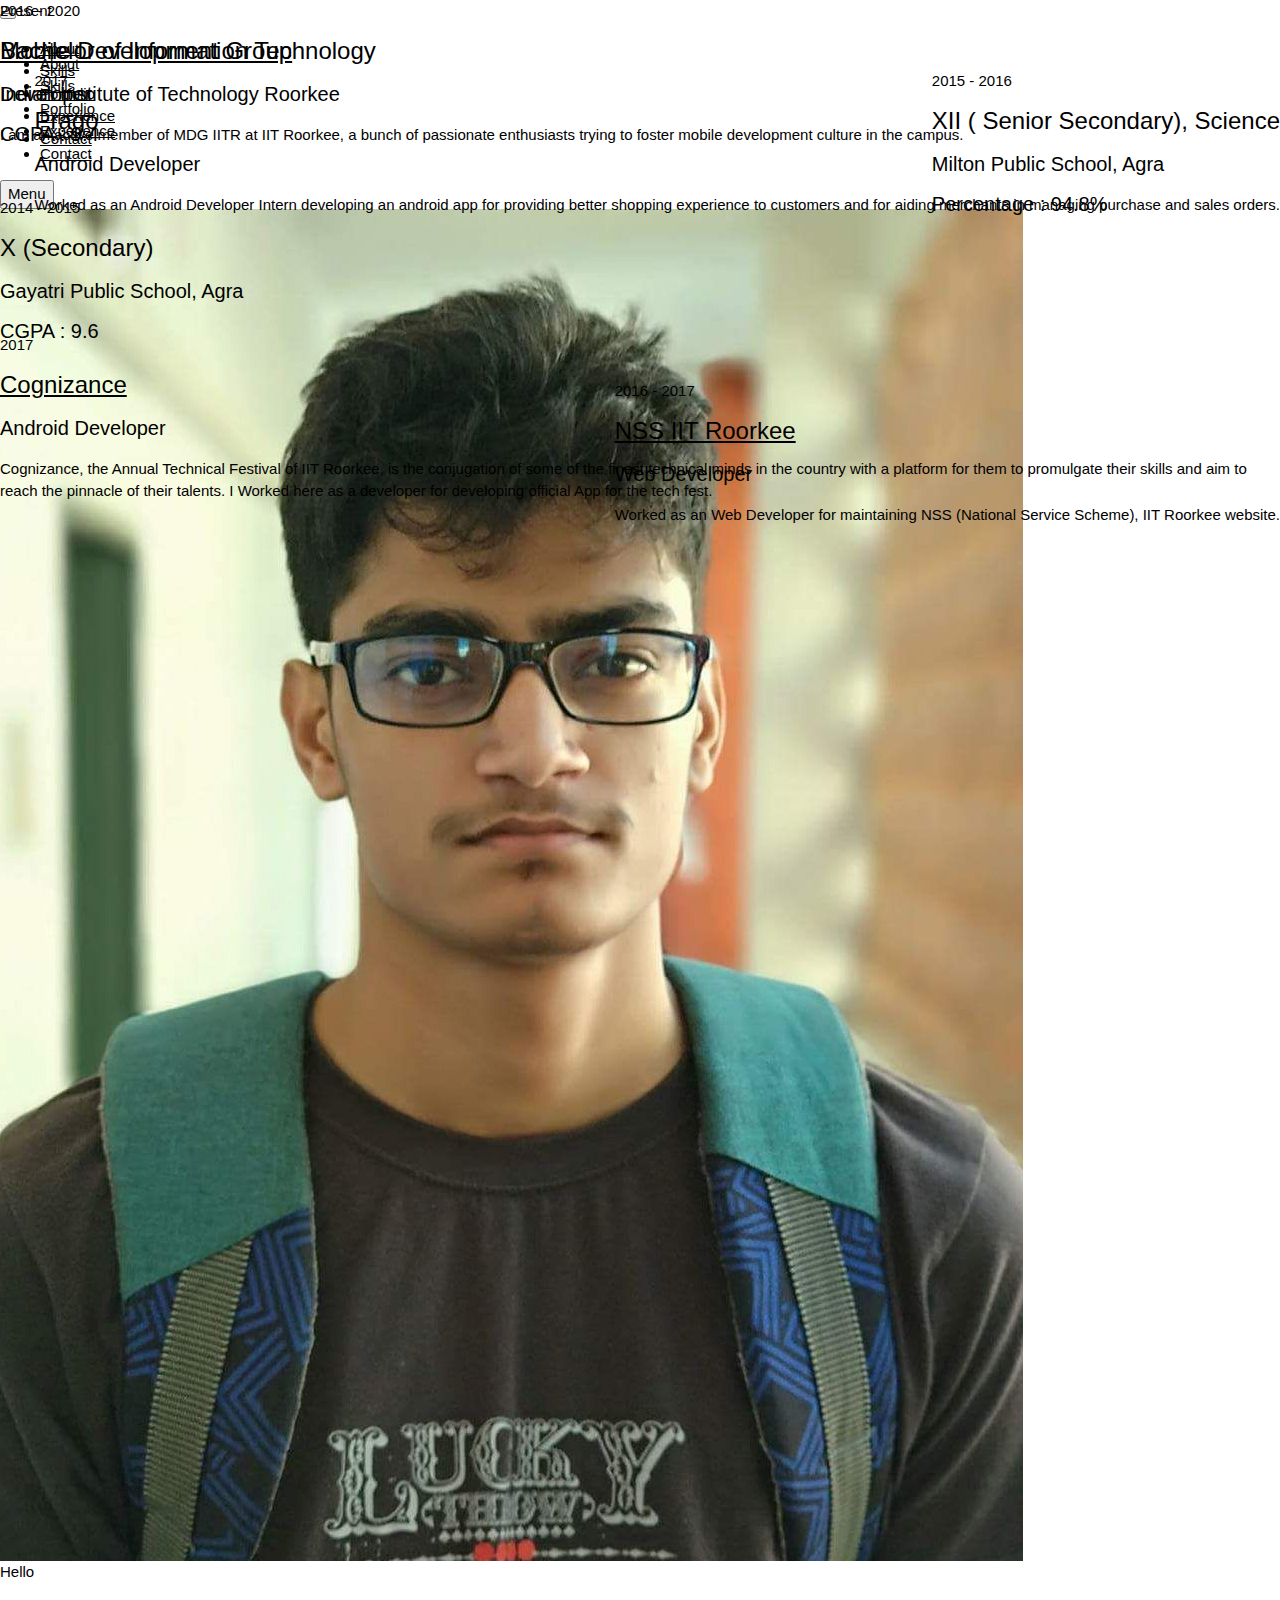
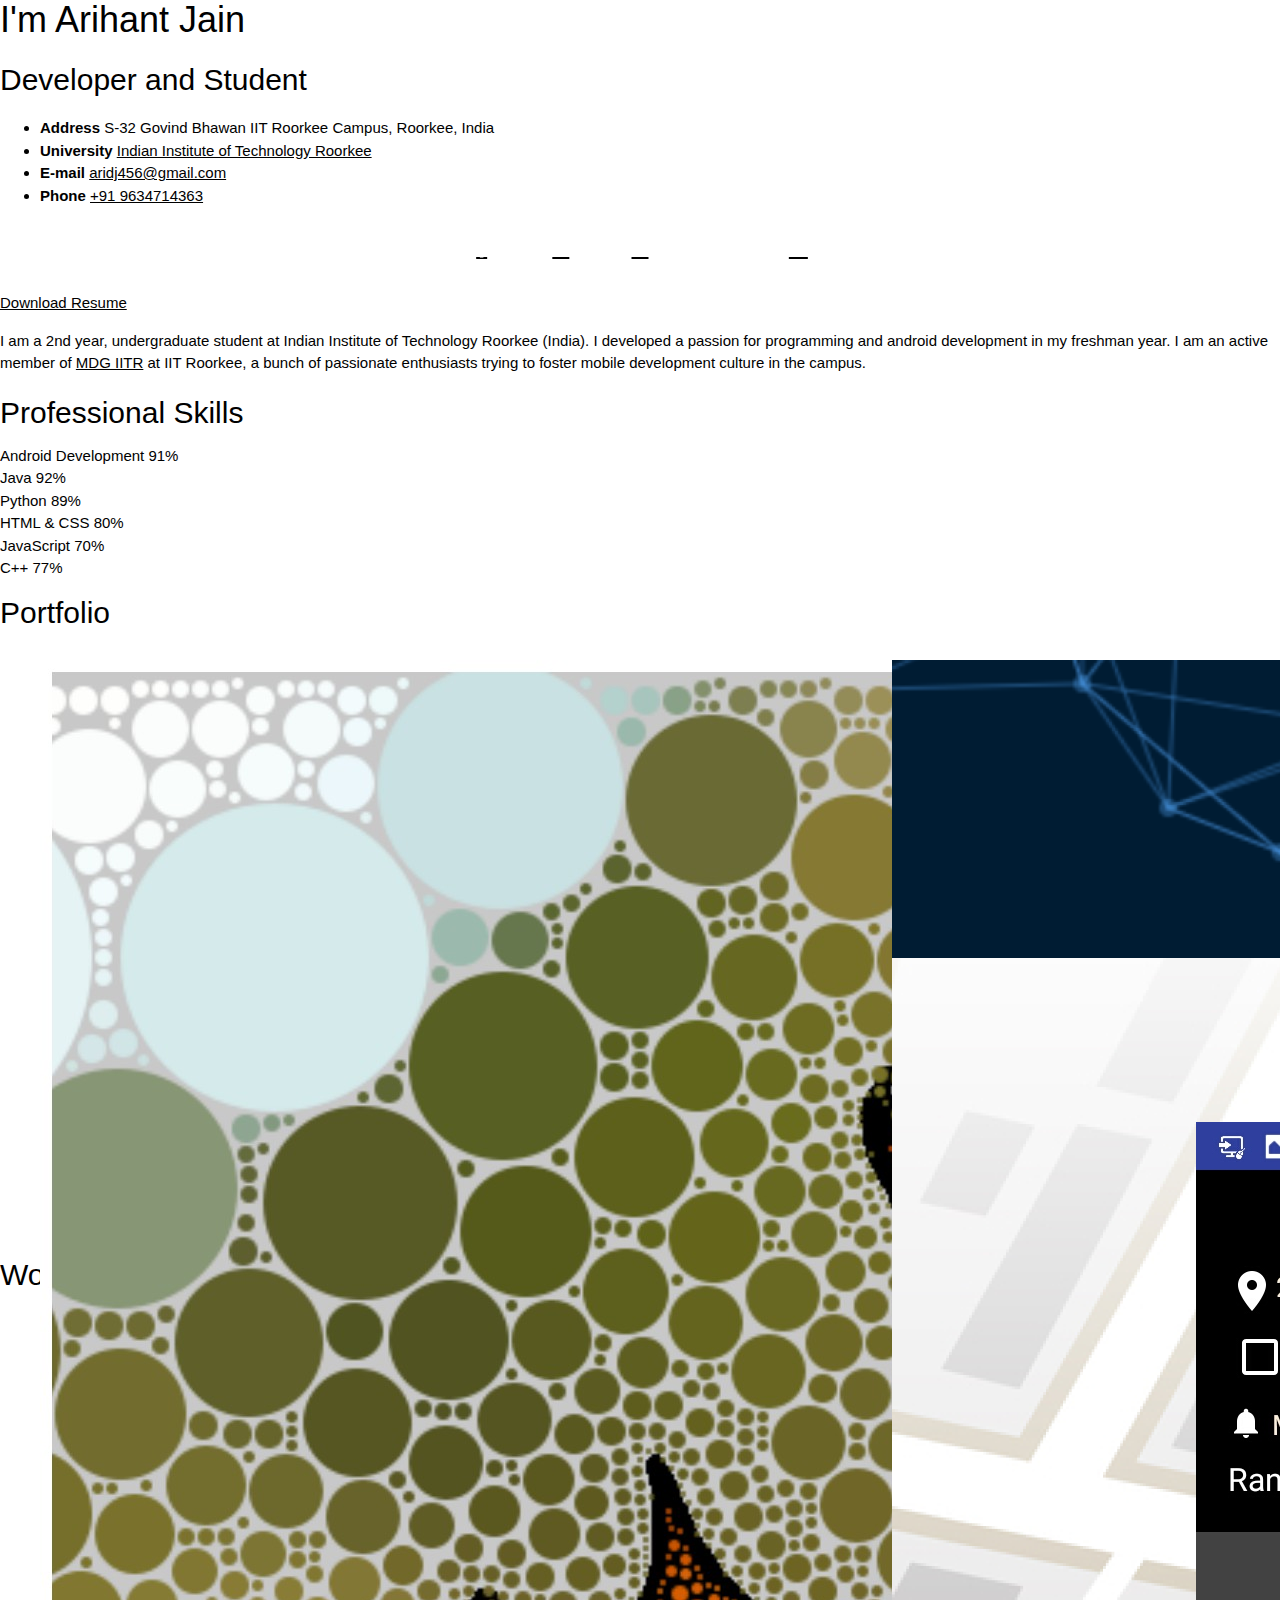
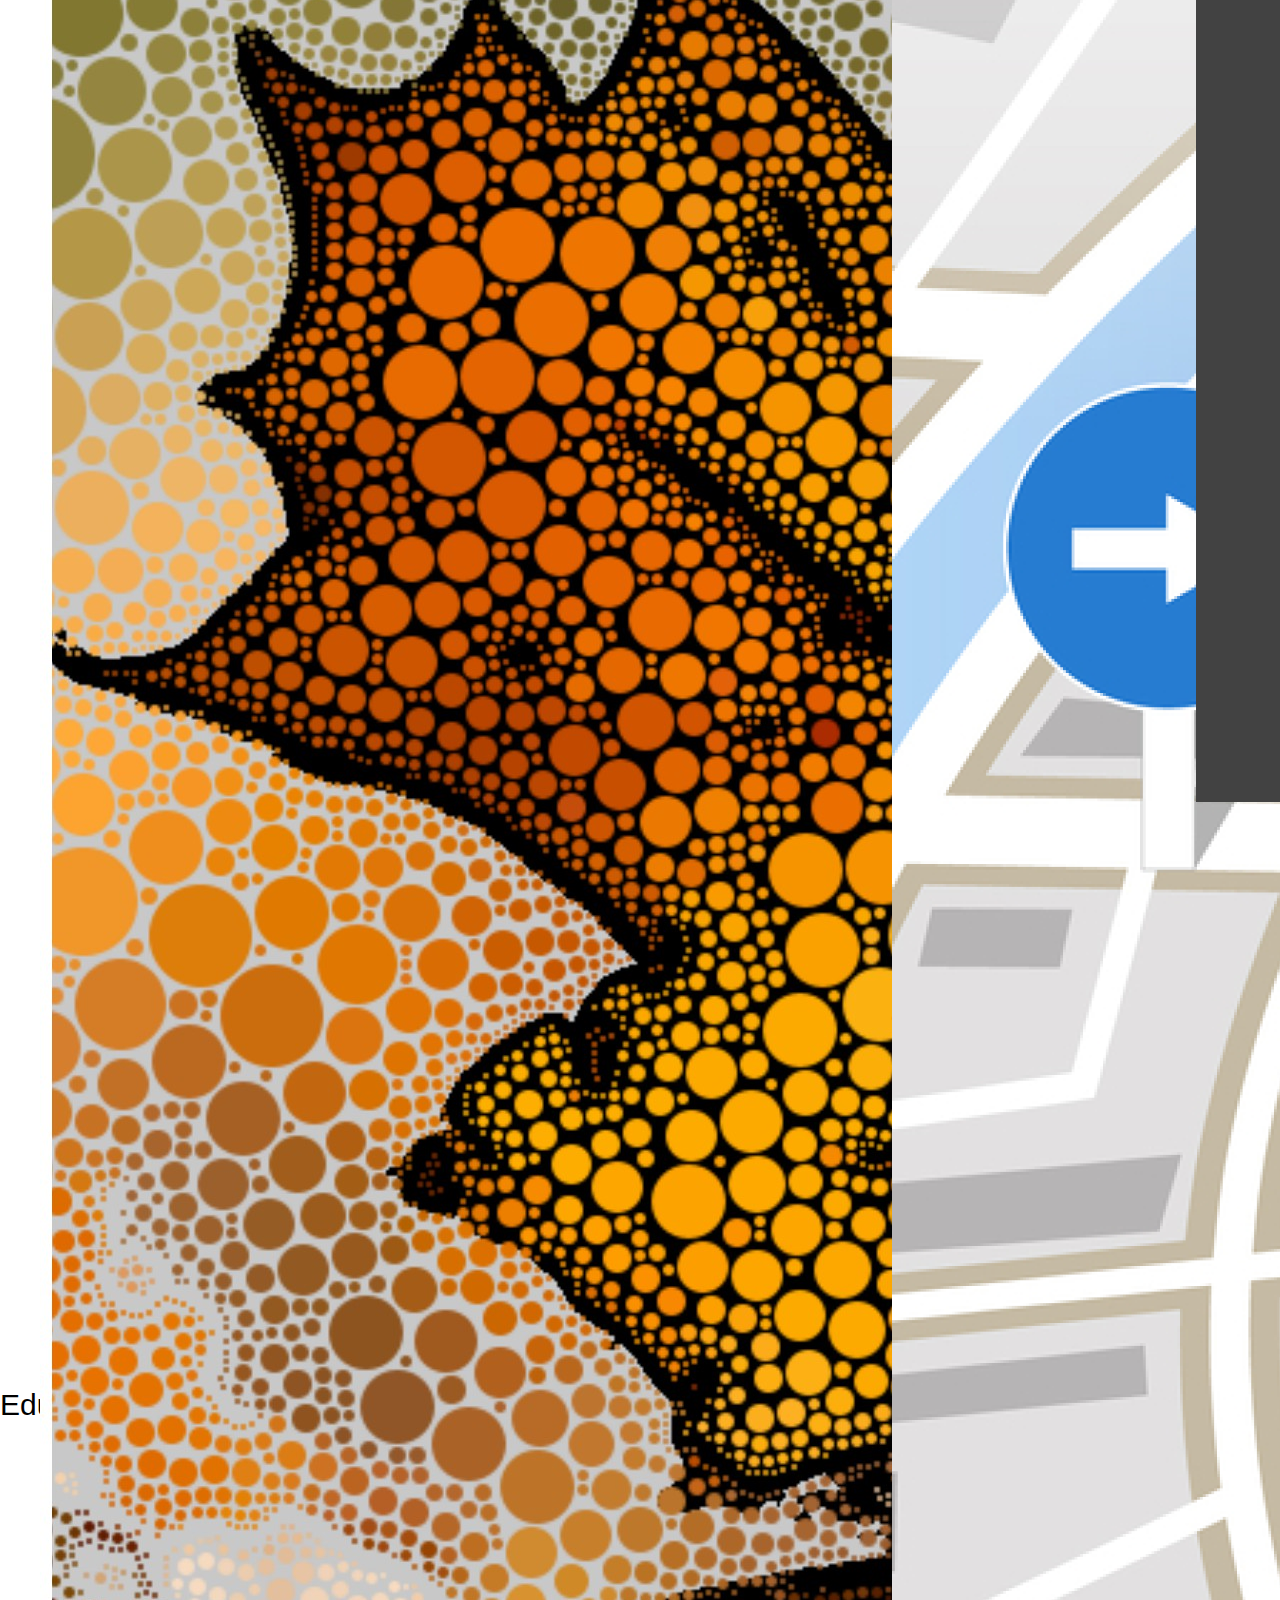
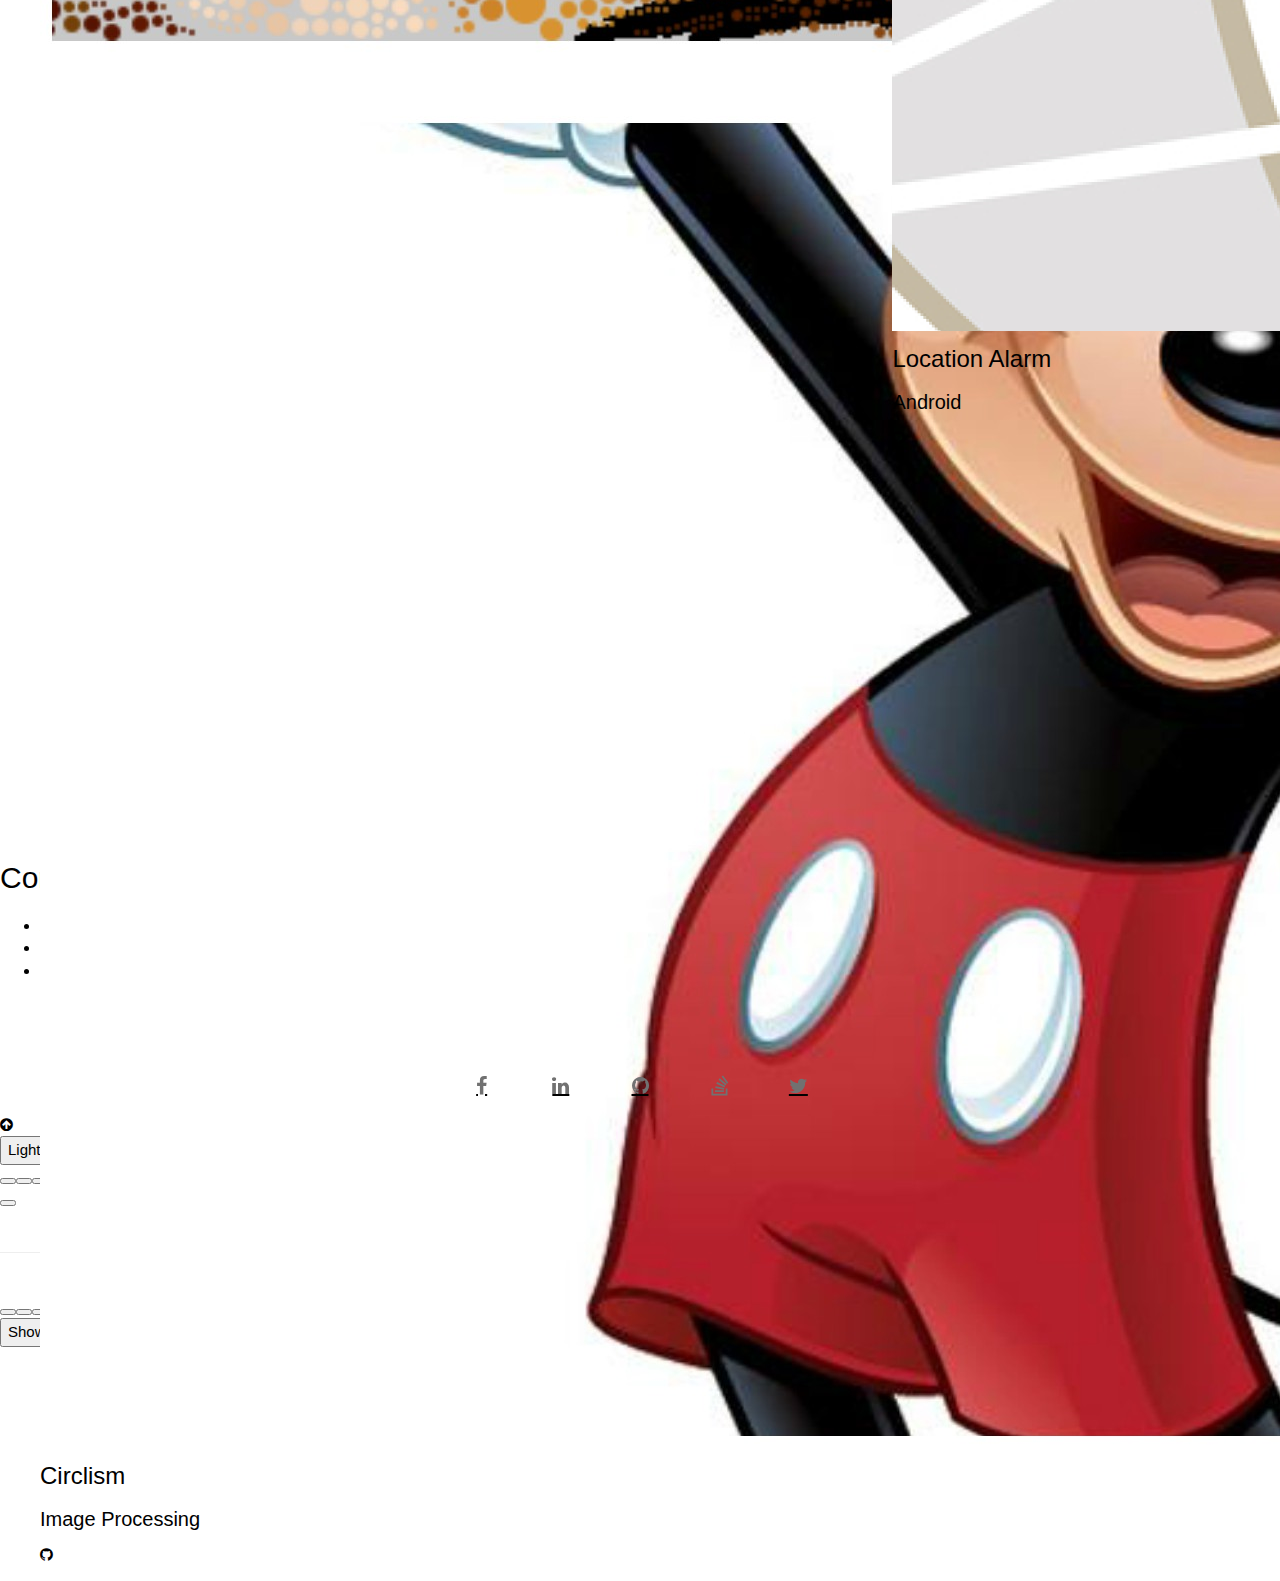
==== commit afd52294: "fixes social links issue" ====
--- a/Material CV _ Resume & vCard Preview - ThemeForest_files/saved_resource.html
+++ b/Material CV _ Resume & vCard Preview - ThemeForest_files/saved_resource.html
@@ -1,28 +1,25 @@
 <!DOCTYPE html>
-<!-- saved from url=(0031)https://rscard.px-lab.com/html/ -->
-<html lang="en" class="theme-color-07cb79 theme-skin-light cssall cssgradients rgba opacity supports textshadow cssanimations bgrepeatround bgrepeatspace boxshadow csstransforms csstransforms3d csstransitions desktop" style="overflow: visible;"><head><meta http-equiv="Content-Type" content="text/html; charset=UTF-8"><style type="text/css">.gm-style .gm-style-mtc label,.gm-style .gm-style-mtc div{font-weight:400}
-</style><link type="text/css" rel="stylesheet" href="./css"><style type="text/css">.gm-style .gm-style-cc span,.gm-style .gm-style-cc a,.gm-style .gm-style-mtc div{font-size:10px}
+<html lang="en" class="theme-color-07cb79 theme-skin-light cssall cssgradients rgba opacity supports textshadow cssanimations bgrepeatround bgrepeatspace boxshadow csstransforms csstransforms3d csstransitions desktop" style="overflow: visible;"><head>
+	<meta http-equiv="Content-Type" content="text/html; charset=UTF-8"><style type="text/css">.gm-style .gm-style-mtc label,.gm-style .gm-style-mtc div{font-weight:400}
+</style><link type="text/css" rel="stylesheet" href="./css.css"><style type="text/css">.gm-style .gm-style-cc span,.gm-style .gm-style-cc a,.gm-style .gm-style-mtc div{font-size:10px}
 </style><style type="text/css">@media print {  .gm-style .gmnoprint, .gmnoprint {    display:none  }}@media screen {  .gm-style .gmnoscreen, .gmnoscreen {    display:none  }}</style><style type="text/css">.gm-style-pbc{transition:opacity ease-in-out;background-color:rgba(0,0,0,0.45);text-align:center}.gm-style-pbt{font-size:22px;color:white;font-family:Roboto,Arial,sans-serif;position:relative;margin:0;top:50%;-webkit-transform:translateY(-50%);-ms-transform:translateY(-50%);transform:translateY(-50%)}
 </style>
 
 	<meta http-equiv="X-UA-Compatible" content="IE=edge">
 	<meta name="viewport" content="width=device-width, initial-scale=1">
 
-	<title>RScard</title>
 
 	<!-- Favicon -->
 
 <link rel="stylesheet" href="https://www.w3schools.com/w3css/4/w3.css">
 <link rel="stylesheet" href="https://cdnjs.cloudflare.com/ajax/libs/font-awesome/4.7.0/css/font-awesome.min.css">
 
-	<link rel="shortcut icon" type="image/ico" href="https://rscard.px-lab.com/html/img/favicon.png">
 
 	<!-- Google Fonts -->
-	<link rel="stylesheet" type="text/css" href="./css(1)">
-	<link rel="stylesheet" type="text/css" href="./css(2)">
+	<link rel="stylesheet" type="text/css" href="./css(1).css">
+	<link rel="stylesheet" type="text/css" href="./css(2).css">
 
 	<!-- Icon Fonts -->
-	<link rel="stylesheet" type="text/css" href="./map-icons.min.css">
 	<link rel="stylesheet" type="text/css" href="./style.css">
 
 	<!-- Styles -->
@@ -37,35 +34,19 @@
 	<link rel="stylesheet" type="text/css" href="./style(1).css">
 	<link rel="stylesheet" type="text/css" href="./theme-color.css">
 
-	<!-- HTML5 shim and Respond.js for IE8 support of HTML5 elements and media queries -->
-	<!--[if lt IE 9]>
-	<script src="https://oss.maxcdn.com/html5shiv/3.7.2/html5shiv.min.js"></script>
-	<script src="https://oss.maxcdn.com/respond/1.4.2/respond.min.js"></script>
-	<![endif]-->
 
 	<!-- Modernizer for detect what features the user’s browser has to offer -->
 	<script async="" src="./analytics(1).js"></script><script type="text/javascript" src="./modernizr.js"></script>
 
-	<!-- Google Analitics -->
-	<script>
-	  (function(i,s,o,g,r,a,m){i['GoogleAnalyticsObject']=r;i[r]=i[r]||function(){
-	  (i[r].q=i[r].q||[]).push(arguments)},i[r].l=1*new Date();a=s.createElement(o),
-	  m=s.getElementsByTagName(o)[0];a.async=1;a.src=g;m.parentNode.insertBefore(a,m)
-	  })(window,document,'script','//www.google-analytics.com/analytics.js','ga');
-
-	  ga('create', 'UA-71657642-1', 'auto');
-	  ga('send', 'pageview');
-	</script>
-<style type="text/css">.fancybox-margin{margin-right:15px;}</style><script type="text/javascript" charset="UTF-8" src="./common.js"></script><script type="text/javascript" charset="UTF-8" src="./map.js"></script><script type="text/javascript" charset="UTF-8" src="./util.js"></script><script type="text/javascript" charset="UTF-8" src="./marker.js"></script><script type="text/javascript" charset="UTF-8" src="./overlay.js"></script><style type="text/css">.gm-style {
+<style type="text/css">.fancybox-margin{margin-right:15px;}</style>
+<style type="text/css">.gm-style {
         font: 400 11px Roboto, Arial, sans-serif;
         text-decoration: none;
       }
-      .gm-style img { max-width: none; }</style><script type="text/javascript" charset="UTF-8" src="./onion.js"></script><script type="text/javascript" charset="UTF-8" src="./controls.js"></script><script type="text/javascript" charset="UTF-8" src="./stats.js"></script></head>
+      .gm-style img { max-width: none; }</style>
+		</head>
 
 <body class="home header-has-img" style="margin-right: 0px; margin-bottom: 0px;">
-	<div id="awwwards" class="nominee white right">
-		<a href="https://www.awwwards.com/best-websites/material-design-resume-cv-portfolio/" target="_blank">Awwwards</a>
-	</div>
 
     <div class="mobile-nav">
         <button class="btn-mobile mobile-nav-close"><i class="rsicon rsicon-close"></i></button>
@@ -73,211 +54,36 @@
         <div class="mobile-nav-inner mCustomScrollbar _mCS_1 mCS_no_scrollbar"><div id="mCSB_1" class="mCustomScrollBox mCS-dark mCSB_vertical mCSB_inside" style="max-height: 0px;" tabindex="0"><div id="mCSB_1_container" class="mCSB_container mCS_y_hidden mCS_no_scrollbar_y" style="position:relative; top:0; left:0;" dir="ltr">
             <nav id="mobile-nav" class="nav">
 				<ul class="clearfix">
-					<li class=""><a href="https://rscard.px-lab.com/html/#about">About</a></li>
-					<li class=""><a href="https://rscard.px-lab.com/html/#skills">Skills</a></li>
-					<li class=""><a href="https://rscard.px-lab.com/html/#portfolio">Portfolio</a> </li>
-					<li class=""><a href="https://rscard.px-lab.com/html/#experience">Experience</a></li>
-					<li class=""><a href="https://rscard.px-lab.com/html/#references">References</a></li>
-					<!-- <li>
-						<a href="https://rscard.px-lab.com/html/category.html">Blog</a>
-						<ul>
-							<li><a href="https://rscard.px-lab.com/html/single-image.html">Image Post</a></li>
-							<li><a href="https://rscard.px-lab.com/html/single-slider.html">Slider Post</a></li>
-							<li><a href="https://rscard.px-lab.com/html/single-video.html">Video Post</a></li>
-							<li><a href="https://rscard.px-lab.com/html/single-audio.html">Audio Post</a></li>
-							<li><a href="https://rscard.px-lab.com/html/single-vimeo.html">Vimeo Post</a></li>
-							<li><a href="https://rscard.px-lab.com/html/single-youtube.html">Youtube Post</a></li>
-							<li><a href="https://rscard.px-lab.com/html/single-dailymotion.html">Dailymotion Post</a></li>
-							<li><a href="https://rscard.px-lab.com/html/single.html">Without Media Post</a></li>
-							<li><a href="https://rscard.px-lab.com/html/typography.html">Typography Page</a></li>
-							<li><a href="https://rscard.px-lab.com/html/icons.html">Icons Page</a></li>
-							<li><a href="https://rscard.px-lab.com/html/404.html">404 Page</a></li>
-						</ul>
-					</li> -->
-					<!-- <li class=""><a href="https://rscard.px-lab.com/html/#calendar">Calendar <span></span></a></li> -->
-					<li class="active"><a href="https://rscard.px-lab.com/html/#contact">Contact <span></span></a></li>
+					<li class=""><a href="#about">About</a></li>
+					<li class=""><a href="#skills">Skills</a></li>
+					<li class=""><a href="#portfolio">Portfolio</a> </li>
+					<li class=""><a href="#experience">Experience</a></li>
+					<li class="active"><a href="#contact">Contact <span></span></a></li>
 				</ul>
 			</nav>
         </div><div id="mCSB_1_scrollbar_vertical" class="mCSB_scrollTools mCSB_1_scrollbar mCS-dark mCSB_scrollTools_vertical" style="display: none;"><div class="mCSB_draggerContainer"><div id="mCSB_1_dragger_vertical" class="mCSB_dragger" style="position: absolute; min-height: 30px; top: 0px;" oncontextmenu="return false;"><div class="mCSB_dragger_bar" style="line-height: 30px;"></div></div><div class="mCSB_draggerRail"></div></div></div></div></div>
     </div><!-- .mobile-nav -->
 
-    <div class="sidebar sidebar-fixed">
-        <button class="btn-sidebar btn-sidebar-close"> <i class="rsicon rsicon-close"></i></button>
-
-        <div class="widget-area mCustomScrollbar _mCS_2"><div id="mCSB_2" class="mCustomScrollBox mCS-dark mCSB_vertical mCSB_inside" tabindex="0"><div id="mCSB_2_container" class="mCSB_container" style="position: relative; top: 0px; left: 0px;" dir="ltr">
-            <aside class="widget widget-profile">
-                <div class="profile-photo">
-                    <img src="./rs-photo-v2.jpg" alt="Robert Smith" class="mCS_img_loaded">
-                </div>
-                <div class="profile-info">
-                    <h2 class="profile-title">Robert Smith</h2>
-                    <h3 class="profile-position">Developer and Startup entrepreneur</h3>
-                </div>
-            </aside><!-- .widget-profile -->
-
-            <aside class="widget widget_search">
-                <h2 class="widget-title">Search</h2>
-                <form class="search-form">
-                    <label class="ripple">
-                        <span class="screen-reader-text">Search for:</span>
-                        <input class="search-field" type="search" placeholder="Search">
-                    </label>
-                    <input type="submit" class="search-submit" value="Search">
-                </form>
-            </aside><!-- .widget_search -->
-
-            <aside class="widget widget_contact">
-                <h2 class="widget-title">Contact Me</h2>
-				<form class="contactForm" action="https://rscard.px-lab.com/html/php/contact_form.php" method="post">
-					<div class="input-field">
-						<input class="contact-name" type="text" name="name">
-						<span class="line"></span>
-						<label>Name</label>
-					</div>
-
-					<div class="input-field">
-						<input class="contact-email" type="email" name="email">
-						<span class="line"></span>
-						<label>Email</label>
-					</div>
-
-					<div class="input-field">
-						<input class="contact-subject" type="text" name="subject">
-						<span class="line"></span>
-						<label>Subject</label>
-					</div>
-
-					<div class="input-field">
-						<textarea class="contact-message" rows="4" name="message"></textarea>
-						<span class="line"></span>
-						<label>Message</label>
-					</div>
-
-					<span class="btn-outer btn-primary-outer ripple">
-						<input class="contact-submit btn btn-lg btn-primary" type="submit" value="Send">
-					</span>
-
-					<div class="contact-response"></div>
-				</form>
-            </aside><!-- .widget_contact -->
-
-            <aside class="widget widget-popuplar-posts">
-                <h2 class="widget-title">Popular posts</h2>
-                <ul>
-                    <li>
-                        <div class="post-media"><a href="https://rscard.px-lab.com/html/"><img src="./thumb-78x56-1.jpg" alt="" class="mCS_img_loaded"></a></div>
-                        <h3 class="post-title"><a href="https://rscard.px-lab.com/html/">Standard Post Format With Featured Image</a></h3>
-                        <div class="post-info"><a href="https://rscard.px-lab.com/html/"><i class="rsicon rsicon-comments"></i>56 comments</a></div>
-                    </li>
-                    <li>
-                        <div class="post-media"><a href="https://rscard.px-lab.com/html/"><img src="./thumb-78x56-2.jpg" alt="" class="mCS_img_loaded"></a></div>
-                        <h3 class="post-title"><a href="https://rscard.px-lab.com/html/">Standard Post Format With Featured Image</a></h3>
-                        <div class="post-info"><a href="https://rscard.px-lab.com/html/"><i class="rsicon rsicon-comments"></i>56 comments</a></div>
-                    </li>
-                    <li>
-                        <div class="post-media"><a href="https://rscard.px-lab.com/html/"><img src="./thumb-78x56-3.jpg" alt="" class="mCS_img_loaded"></a></div>
-                        <h3 class="post-title"><a href="https://rscard.px-lab.com/html/">Standard Post Format With Featured Image</a></h3>
-                        <div class="post-info"><a href="https://rscard.px-lab.com/html/"><i class="rsicon rsicon-comments"></i>56 comments</a></div>
-                    </li>
-                </ul>
-            </aside><!-- .widget-popuplar-posts -->
-
-            <aside class="widget widget_tag_cloud">
-                <h2 class="widget-title">Tag Cloud</h2>
-                <div class="tagcloud">
-                    <a href="https://rscard.px-lab.com/html/" title="1 topic">Business</a>
-                    <a href="https://rscard.px-lab.com/html/" title="9 topics">City</a>
-                    <a href="https://rscard.px-lab.com/html/" title="10 topics">Creative</a>
-                    <a href="https://rscard.px-lab.com/html/" title="6 topics">Fashion</a>
-                    <a href="https://rscard.px-lab.com/html/" title="2 topics">Music</a>
-                    <a href="https://rscard.px-lab.com/html/" title="5 topics">News</a>
-                    <a href="https://rscard.px-lab.com/html/" title="9 topics">Peoples</a>
-                </div>
-            </aside><!-- .widget_tag_cloud -->
-
-            <aside class="widget widget-recent-posts">
-                <h2 class="widget-title">Recent posts</h2>
-                <ul>
-                    <li>
-                        <div class="post-tag">
-                            <a href="https://rscard.px-lab.com/html/">#Photo</a>
-                            <a href="https://rscard.px-lab.com/html/">#Architect</a>
-                        </div>
-                        <h3 class="post-title"><a href="https://rscard.px-lab.com/html/">Standard Post Format With Featured Image</a></h3>
-                        <div class="post-info"><a href="https://rscard.px-lab.com/html/"><i class="rsicon rsicon-comments"></i>56 comments</a></div>
-                    </li>
-                    <li>
-                        <div class="post-tag">
-                            <a href="https://rscard.px-lab.com/html/">#Photo</a>
-                            <a href="https://rscard.px-lab.com/html/">#Architect</a>
-                        </div>
-                        <h3 class="post-title"><a href="https://rscard.px-lab.com/html/">Standard Post Format With Featured Image</a></h3>
-                        <div class="post-info"><a href="https://rscard.px-lab.com/html/"><i class="rsicon rsicon-comments"></i>56 comments</a></div>
-                    </li>
-                    <li>
-                        <div class="post-tag">
-                            <a href="https://rscard.px-lab.com/html/">#Photo</a>
-                            <a href="https://rscard.px-lab.com/html/">#Architect</a>
-                        </div>
-                        <h3 class="post-title"><a href="https://rscard.px-lab.com/html/">Standard Post Format With Featured Image</a></h3>
-                        <div class="post-info"><a href="https://rscard.px-lab.com/html/"><i class="rsicon rsicon-comments"></i>56 comments</a></div>
-                    </li>
-                </ul>
-            </aside><!-- .widget-recent-posts -->
-
-            <aside class="widget widget_categories">
-                <h2 class="widget-title">Categories</h2>
-                <ul>
-                    <li><a href="https://rscard.px-lab.com/html/" title="Architecture Category Posts">Architecture</a> (9)</li>
-                    <li><a href="https://rscard.px-lab.com/html/" title="Business Category Posts">Business</a> (16)</li>
-                    <li><a href="https://rscard.px-lab.com/html/" title="Creative Category Posts">Creative</a> (18)</li>
-                    <li><a href="https://rscard.px-lab.com/html/" title="Design Category Posts">Design</a> (10)</li>
-                    <li><a href="https://rscard.px-lab.com/html/" title="Development Category Posts">Development</a> (14)</li>
-                    <li><a href="https://rscard.px-lab.com/html/" title="Education Category Posts">Education</a> (9)</li>
-                </ul>
-            </aside><!-- .widget_categories -->
-        </div><div id="mCSB_2_scrollbar_vertical" class="mCSB_scrollTools mCSB_2_scrollbar mCS-dark mCSB_scrollTools_vertical" style="display: block;"><div class="mCSB_draggerContainer"><div id="mCSB_2_dragger_vertical" class="mCSB_dragger" style="position: absolute; min-height: 30px; display: block; height: 107px; max-height: 490px; top: 0px;" oncontextmenu="return false;"><div class="mCSB_dragger_bar" style="line-height: 30px;"></div></div><div class="mCSB_draggerRail"></div></div></div></div></div><!-- .widget-area -->
-    </div><!-- .sidebar -->
 
     <div class="wrapper">
         <header class="header" style="min-height: 95px;">
-            <div class="head-bg" style="background-image: url(&#39;img/uploads/rs-cover.jpg&#39;)"></div>
+            <div class="head-bg" ></div>
 
             <div class="head-bar animated head-sticky">
                 <div class="head-bar-inner">
                     <div class="row">
                         <div class="col-sm-3 col-xs-6">
-                            <!-- <a class="logo" href="https://rscard.px-lab.com/html/index.html"><span>RS</span>card</a>
-							<a class="head-logo" href=""><img src="img/rs-logo.png" alt="RScard"/></a> -->
-                        </div>
+                            </div>
 
                         <div class="col-sm-9 col-xs-6">
                             <div class="nav-wrap">
                                 <nav id="nav" class="nav">
 									<ul class="clearfix">
-										<li class=""><a href="https://rscard.px-lab.com/html/#about">About<span></span></a></li>
-										<li class=""><a href="https://rscard.px-lab.com/html/#skills">Skills<span></span></a></li>
-										<li class=""><a href="https://rscard.px-lab.com/html/#portfolio">Portfolio<span></span></a> </li>
-										<li class=""><a href="https://rscard.px-lab.com/html/#experience">Experience<span></span></a></li>
-										<!-- <li class=""><a href="https://rscard.px-lab.com/html/#references">References<span></span></a></li> -->
-										<!-- <li>
-											<a href="https://rscard.px-lab.com/html/category.html">Blog<span></span></a>
-											<ul>
-												<li><a href="https://rscard.px-lab.com/html/single-image.html">Image Post</a></li>
-												<li><a href="https://rscard.px-lab.com/html/single-slider.html">Slider Post</a></li>
-												<li><a href="https://rscard.px-lab.com/html/single-video.html">Video Post</a></li>
-												<li><a href="https://rscard.px-lab.com/html/single-audio.html">Audio Post</a></li>
-												<li><a href="https://rscard.px-lab.com/html/single-vimeo.html">Vimeo Post</a></li>
-												<li><a href="https://rscard.px-lab.com/html/single-youtube.html">Youtube Post</a></li>
-												<li><a href="https://rscard.px-lab.com/html/single-dailymotion.html">Dailymotion Post</a></li>
-												<li><a href="https://rscard.px-lab.com/html/single.html">Without Media Post</a></li>
-												<li><a href="https://rscard.px-lab.com/html/typography.html">Typography Page</a></li>
-												<li><a href="https://rscard.px-lab.com/html/icons.html">Icons Page</a></li>
-												<li><a href="https://rscard.px-lab.com/html/404.html">404 Page</a></li>
-											</ul>
-										</li>
-										<li class=""><a href="https://rscard.px-lab.com/html/#calendar">Calendar <span></span><span></span></a></li> -->
-										<li class="active"><a href="https://rscard.px-lab.com/html/#contact">Contact <span></span><span></span></a></li>
+										<li class=""><a href="#about">About<span></span></a></li>
+										<li class=""><a href="#skills">Skills<span></span></a></li>
+										<li class=""><a href="#portfolio">Portfolio<span></span></a> </li>
+										<li class=""><a href="#experience">Experience<span></span></a></li>
+										<li class="active"><a href="#contact">Contact <span></span><span></span></a></li>
 									</ul>
 								</nav>
 
@@ -328,20 +134,55 @@
 									</div>
 								</div>
 							</div>
+							<style>
+							.social-links {
+							margin: 0;
+						  padding: 0;
+						  list-style: none;
+						  text-align: center; }
+						  .social-links li {
+						    display: inline-block;
+						    margin: 5px 15px; }
+						    .social-links li a {
+						      width: 45px;
+						      height: 45px;
+						      position: relative;
+						      display: inline-block;
+						      background-color: transparent;
+						      -webkit-transition: -webkit-transition, background-color 0.25s linear 0s;
+						      -moz-transition: -moz-transition, background-color 0.25s linear 0s;
+						      transition: transition, background-color 0.25s linear 0s;
+						      -webkit-backface-visibility: hidden;
+						      -moz-backface-visibility: hidden;
+						      backface-visibility: hidden;
+						      -webkit-border-radius: 50%;
+						      -moz-border-radius: 50%;
+						      border-radius: 50%; }
+						      .social-links li a:hover {
+						        text-decoration: none;
+						        background-color: rgba(0, 0, 0, 0.1); }
+						      .social-links li a, .social li a .rsicon {
+						        line-height: 45; }
+						      .social-links li a .rsicon {
+						        color: #fff;
+						        font-size: 20px;
+						        line-height: 45px;
+						        display: block; }
+							</style>
 							<div class="profile-social">
-								<ul class="social">
+								<ul class="social-links">
 									<li><a class="ripple-centered" href="https://www.facebook.com/arihant.jain.456" target="_blank"><font color="white"><i class="rsicon fa fa-facebook"></i></font></a></li>
 									<li><a class="ripple-centered" href="https://www.linkedin.com/in/arihant-jain-04b976128/" target="_blank"><font color="white"><i class="rsicon fa fa-linkedin"></i></font></a></li>
 									<li><a class="ripple-centered" href="https://www.github.com/arihantjain456/" target="_blank"><font color="white"><i class="rsicon fa fa-github"></i></font></a></li>
 									<li><a class="ripple-centered" href="https://www.stackoverflow.com/users/7244662/arihant" target="_blank"><font color="white"><i class="rsicon fa fa-stack-overflow"></i></font></a></li>
-									<li><a class="ripple-centered" href="https://twitter.com/Arihant456" target="_blank"><font color="white"><i class="rsicon fa fa-twitter"></i></font></a></li>
+									<li><a class="ripple-centered" href="https://www.twitter.com/Arihant456" target="_blank"><font color="white"><i class="rsicon fa fa-twitter"></i></font></a></li>
 								</ul>
 							</div>
 						</div>
 
                         <div class="section-txt-btn">
                             <p><a class="btn btn-lg btn-border ripple" target="_blank" href="https://uptowork.com/mycv/arihant">Download Resume</a></p>
-														<p>I am a 2nd year, undergraduate student at Indian Institute of Technology Roorkee (India). I developed a passion for programming and android development in my freshman year. I am an active member of <a href="http://mdg.iitr.ac.in/">MDG IITR</a> at IIT Roorkee, a bunch of passionate enthusiasts trying to foster mobile development culture in the campus.
+														<p>I am a 2nd year, undergraduate student at Indian Institute of Technology Roorkee (India). I developed a passion for programming and android development in my freshman year. I am an active member of <a href="http://mdg.iitr.ac.in/" target="_blank">MDG IITR</a> at IIT Roorkee, a bunch of passionate enthusiasts trying to foster mobile development culture in the campus.
 														</p>
 														</div>
 					</div>
@@ -549,7 +390,7 @@
                                     <div class="timeline-box-inner animate-right animated">
                                         <span class="arrow"></span>
                                         <div class="date">2017</div>
-                                        <h3>Cognizance</h3>
+                                        <h3><a href="https://www.cognizance.org.in" target="_blank">Cognizance</a></h3>
                                         <h4>Android Developer</h4>
                                         <p>Cognizance, the Annual Technical Festival of IIT Roorkee, is the conjugation of some of the finest technical minds in the country with a platform for them to promulgate their skills and aim to reach the pinnacle of their talents.
 																					I Worked here as a developer for developing official App for the tech fest.
@@ -562,7 +403,7 @@
                                     <div class="timeline-box-inner animate-left animated">
                                         <span class="arrow"></span>
                                         <div class="date">2016 - 2017</div>
-                                        <h3><a href="http://nssiitr.org.in/">NSS IIT Roorkee</a></h3>
+                                        <h3><a href="http://www.nssiitr.org.in/" target="_blank">NSS IIT Roorkee</a></h3>
                                         <h4>Web Developer</h4>
                                         <p>Worked as an Web Developer for maintaining NSS (National Service Scheme), IIT Roorkee website.
 																				</p>
@@ -628,44 +469,6 @@
 					<div class="animate-up animated">
 						<h2 class="section-title">Contact Me</h2>
 
-						<div class="row">
-							<!-- <div class="col-sm-6">
-								<div class="section-box contact-form" style="min-height: 488px;">
-									<h3>Feel free to contact me</h3>
-
-									<form class="contactForm" action="https://rscard.px-lab.com/html/php/contact_form.php" method="post">
-										<div class="input-field">
-											<input class="contact-name" type="text" name="name">
-											<span class="line"></span>
-											<label>Name</label>
-										</div>
-
-										<div class="input-field">
-											<input class="contact-email" type="email" name="email">
-											<span class="line"></span>
-											<label>Email</label>
-										</div>
-
-										<div class="input-field">
-											<input class="contact-subject" type="text" name="subject">
-											<span class="line"></span>
-											<label>Subject</label>
-										</div>
-
-										<div class="input-field">
-											<textarea class="contact-message" rows="4" name="message"></textarea>
-											<span class="line"></span>
-											<label>Message</label>
-										</div>
-
-										<span class="btn-outer btn-primary-outer ripple">
-											<input class="contact-submit btn btn-lg btn-primary" type="submit" value="Send">
-										</span>
-
-										<div class="contact-response"></div>
-									</form>
-								</div>
-							</div> -->
 							<div class="col-sm">
 								<div class="section-box contact-info" style="min-height: 144px;">
 									<ul class="contact-list">
@@ -683,9 +486,6 @@
 										</li>
 									</ul>
 
-									<!-- <div id="map" data-latitude="50.84592" data-longitude="4.366859999999974" style="overflow: hidden;"><div style="height: 100%; width: 100%; position: absolute; top: 0px; left: 0px; background-color: rgb(229, 227, 223);"><div class="gm-style" style="position: absolute; z-index: 0; left: 0px; top: 0px; height: 100%; width: 100%; padding: 0px; border-width: 0px; margin: 0px;"><div tabindex="0" style="position: absolute; z-index: 0; left: 0px; top: 0px; height: 100%; width: 100%; padding: 0px; border-width: 0px; margin: 0px; cursor: url(&quot;https://maps.gstatic.com/mapfiles/openhand_8_8.cur&quot;), default; touch-action: pan-x pan-y;"><div style="z-index: 1; position: absolute; left: 50%; top: 50%; transform: translate(0px, 0px);"><div style="position: absolute; left: 0px; top: 0px; z-index: 100; width: 100%;"><div style="position: absolute; left: 0px; top: 0px; z-index: 0;"><div style="position: absolute; z-index: 1; transform: matrix(1, 0, 0, 1, -190, -31);"><div style="width: 256px; height: 256px; position: absolute; left: 0px; top: 0px;"></div><div style="width: 256px; height: 256px; position: absolute; left: -256px; top: 0px;"></div><div style="width: 256px; height: 256px; position: absolute; left: -256px; top: -256px;"></div><div style="width: 256px; height: 256px; position: absolute; left: 0px; top: -256px;"></div><div style="width: 256px; height: 256px; position: absolute; left: 256px; top: -256px;"></div><div style="width: 256px; height: 256px; position: absolute; left: 256px; top: 0px;"></div></div></div></div><div style="position: absolute; left: 0px; top: 0px; z-index: 101; width: 100%;"></div><div style="position: absolute; left: 0px; top: 0px; z-index: 102; width: 100%;"></div><div style="position: absolute; left: 0px; top: 0px; z-index: 103; width: 100%;"><div style="position: absolute; left: 0px; top: 0px; z-index: -1;"><div style="position: absolute; z-index: 1; transform: matrix(1, 0, 0, 1, -190, -31);"><div style="width: 256px; height: 256px; overflow: hidden; position: absolute; left: 0px; top: 0px;"></div><div style="width: 256px; height: 256px; overflow: hidden; position: absolute; left: -256px; top: 0px;"></div><div style="width: 256px; height: 256px; overflow: hidden; position: absolute; left: -256px; top: -256px;"></div><div style="width: 256px; height: 256px; overflow: hidden; position: absolute; left: 0px; top: -256px;"></div><div style="width: 256px; height: 256px; overflow: hidden; position: absolute; left: 256px; top: -256px;"></div><div style="width: 256px; height: 256px; overflow: hidden; position: absolute; left: 256px; top: 0px;"></div></div></div><div style="width: 44px; height: 48px; position: absolute; left: -22px; top: -48px; z-index: 0;"><canvas width="44" height="48" draggable="false" style="width: 44px; height: 48px; position: absolute; left: 0px; top: 0px; user-select: none;"></canvas></div></div><div style="position: absolute; left: 0px; top: 0px; z-index: 0;"><div style="position: absolute; z-index: 1; transform: matrix(1, 0, 0, 1, -190, -31);"><div style="position: absolute; left: 0px; top: 0px; width: 256px; height: 256px;"><img draggable="false" alt="" src="./vt" style="width: 256px; height: 256px; user-select: none; border: 0px; padding: 0px; margin: 0px; max-width: none;"></div><div style="position: absolute; left: -256px; top: -256px; width: 256px; height: 256px;"><img draggable="false" alt="" src="./vt(1)" style="width: 256px; height: 256px; user-select: none; border: 0px; padding: 0px; margin: 0px; max-width: none;"></div><div style="position: absolute; left: 256px; top: -256px; width: 256px; height: 256px;"><img draggable="false" alt="" src="./vt(2)" style="width: 256px; height: 256px; user-select: none; border: 0px; padding: 0px; margin: 0px; max-width: none;"></div><div style="position: absolute; left: -256px; top: 0px; width: 256px; height: 256px;"><img draggable="false" alt="" src="./vt(3)" style="width: 256px; height: 256px; user-select: none; border: 0px; padding: 0px; margin: 0px; max-width: none;"></div><div style="position: absolute; left: 0px; top: -256px; width: 256px; height: 256px;"><img draggable="false" alt="" src="./vt(4)" style="width: 256px; height: 256px; user-select: none; border: 0px; padding: 0px; margin: 0px; max-width: none;"></div><div style="position: absolute; left: 256px; top: 0px; width: 256px; height: 256px;"><img draggable="false" alt="" src="./vt(5)" style="width: 256px; height: 256px; user-select: none; border: 0px; padding: 0px; margin: 0px; max-width: none;"></div></div></div></div><div class="gm-style-pbc" style="z-index: 2; position: absolute; height: 100%; width: 100%; padding: 0px; border-width: 0px; margin: 0px; left: 0px; top: 0px; opacity: 0;"><p class="gm-style-pbt"></p></div><div style="z-index: 3; position: absolute; height: 100%; width: 100%; padding: 0px; border-width: 0px; margin: 0px; left: 0px; top: 0px; touch-action: pan-x pan-y;"><div style="z-index: 1; position: absolute; height: 100%; width: 100%; padding: 0px; border-width: 0px; margin: 0px; left: 0px; top: 0px;"></div><div style="z-index: 4; position: absolute; left: 50%; top: 50%; transform: translate(0px, 0px);"><div style="position: absolute; left: 0px; top: 0px; z-index: 104; width: 100%;"><div class="map-icon-label" style="display: block; left: -27.5px; top: -55px;"><span class="map-icon map-icon-postal-code"></span></div></div><div style="position: absolute; left: 0px; top: 0px; z-index: 105; width: 100%;"></div><div style="position: absolute; left: 0px; top: 0px; z-index: 106; width: 100%;"><div class="gmnoprint" title="" style="width: 44px; height: 48px; overflow: hidden; position: absolute; opacity: 0.01; cursor: pointer; touch-action: none; left: -22px; top: -48px; z-index: 0;"><img alt="" src="./transparent.png" draggable="false" style="position: absolute; left: 0px; top: 0px; width: 44px; height: 48px; user-select: none; border: 0px; padding: 0px; margin: 0px; max-width: none;"></div></div><div style="position: absolute; left: 0px; top: 0px; z-index: 107; width: 100%;"></div></div></div></div><iframe frameborder="0" src="./saved_resource(1).html" style="z-index: -1; position: absolute; width: 100%; height: 100%; top: 0px; left: 0px; border: none;"></iframe><div style="margin-left: 5px; margin-right: 5px; z-index: 1000000; position: absolute; left: 0px; bottom: 0px;"><a target="_blank" href="https://maps.google.com/maps?ll=50.84592,4.36686&amp;z=14&amp;t=m&amp;hl=en-GB&amp;gl=US&amp;mapclient=apiv3" title="Click to see this area on Google Maps" style="position: static; overflow: visible; float: none; display: inline;"><div style="width: 66px; height: 26px; cursor: pointer;"><img alt="" src="./google_white5.png" draggable="false" style="position: absolute; left: 0px; top: 0px; width: 66px; height: 26px; user-select: none; border: 0px; padding: 0px; margin: 0px;"></div></a></div><div style="background-color: white; padding: 15px 21px; border: 1px solid rgb(171, 171, 171); font-family: Roboto, Arial, sans-serif; color: rgb(34, 34, 34); box-shadow: rgba(0, 0, 0, 0.2) 0px 4px 16px; z-index: 10000002; display: none; width: 256px; height: 148px; position: absolute; left: 78px; top: 43px;"><div style="padding: 0px 0px 10px; font-size: 16px;">Map Data</div><div style="font-size: 13px;">Map data ©2018 Google</div><div style="width: 13px; height: 13px; overflow: hidden; position: absolute; opacity: 0.7; right: 12px; top: 12px; z-index: 10000; cursor: pointer;"><img alt="" src="./mapcnt6.png" draggable="false" style="position: absolute; left: -2px; top: -336px; width: 59px; height: 492px; user-select: none; border: 0px; padding: 0px; margin: 0px; max-width: none;"></div></div><div class="gmnoprint" style="z-index: 1000001; position: absolute; right: 166px; bottom: 0px; width: 121px;"><div draggable="false" class="gm-style-cc" style="user-select: none; height: 14px; line-height: 14px;"><div style="opacity: 0.7; width: 100%; height: 100%; position: absolute;"><div style="width: 1px;"></div><div style="background-color: rgb(245, 245, 245); width: auto; height: 100%; margin-left: 1px;"></div></div><div style="position: relative; padding-right: 6px; padding-left: 6px; font-family: Roboto, Arial, sans-serif; font-size: 10px; color: rgb(68, 68, 68); white-space: nowrap; direction: ltr; text-align: right; vertical-align: middle; display: inline-block;"><a style="text-decoration: none; cursor: pointer; display: none;">Map Data</a><span>Map data ©2018 Google</span></div></div></div><div class="gmnoscreen" style="position: absolute; right: 0px; bottom: 0px;"><div style="font-family: Roboto, Arial, sans-serif; font-size: 11px; color: rgb(68, 68, 68); direction: ltr; text-align: right; background-color: rgb(245, 245, 245);">Map data ©2018 Google</div></div><div class="gmnoprint gm-style-cc" draggable="false" style="z-index: 1000001; user-select: none; height: 14px; line-height: 14px; position: absolute; right: 95px; bottom: 0px;"><div style="opacity: 0.7; width: 100%; height: 100%; position: absolute;"><div style="width: 1px;"></div><div style="background-color: rgb(245, 245, 245); width: auto; height: 100%; margin-left: 1px;"></div></div><div style="position: relative; padding-right: 6px; padding-left: 6px; font-family: Roboto, Arial, sans-serif; font-size: 10px; color: rgb(68, 68, 68); white-space: nowrap; direction: ltr; text-align: right; vertical-align: middle; display: inline-block;"><a href="https://www.google.com/intl/en-GB_US/help/terms_maps.html" target="_blank" style="text-decoration: none; cursor: pointer; color: rgb(68, 68, 68);">Terms of Use</a></div></div><button draggable="false" title="Toggle fullscreen view" aria-label="Toggle fullscreen view" type="button" style="background: none; border: 0px; margin: 10px 14px; padding: 0px; position: absolute; cursor: pointer; user-select: none; top: 0px; right: 0px;"></button><div draggable="false" class="gm-style-cc" style="user-select: none; height: 14px; line-height: 14px; position: absolute; right: 0px; bottom: 0px;"><div style="opacity: 0.7; width: 100%; height: 100%; position: absolute;"><div style="width: 1px;"></div><div style="background-color: rgb(245, 245, 245); width: auto; height: 100%; margin-left: 1px;"></div></div><div style="position: relative; padding-right: 6px; padding-left: 6px; font-family: Roboto, Arial, sans-serif; font-size: 10px; color: rgb(68, 68, 68); white-space: nowrap; direction: ltr; text-align: right; vertical-align: middle; display: inline-block;"><a target="_blank" rel="noopener" title="Report errors in the road map or imagery to Google" href="https://www.google.com/maps/@50.84592,4.36686,14z/data=!10m1!1e1!12b1?source=apiv3&amp;rapsrc=apiv3" style="font-family: Roboto, Arial, sans-serif; font-size: 10px; color: rgb(68, 68, 68); text-decoration: none; position: relative;">Report a map error</a></div></div><div class="gmnoprint gm-bundled-control gm-bundled-control-on-bottom" draggable="false" controlwidth="28" controlheight="93" style="margin: 10px; user-select: none; position: absolute; bottom: 107px; right: 28px;"><div class="gmnoprint" controlwidth="28" controlheight="55" style="position: absolute; left: 0px; top: 38px;"><div draggable="false" style="user-select: none; box-shadow: rgba(0, 0, 0, 0.3) 0px 1px 4px -1px; border-radius: 2px; cursor: pointer; background-color: rgb(255, 255, 255); width: 28px; height: 55px;"><button draggable="false" title="Zoom in" aria-label="Zoom in" type="button" style="background: none; display: block; border: 0px; margin: 0px; padding: 0px; position: relative; cursor: pointer; user-select: none; width: 28px; height: 27px; top: 0px; left: 0px;"><div style="overflow: hidden; position: absolute; width: 15px; height: 15px; left: 7px; top: 6px;"><img alt="" src="./tmapctrl.png" draggable="false" style="position: absolute; left: 0px; top: 0px; user-select: none; border: 0px; padding: 0px; margin: 0px; max-width: none; width: 120px; height: 54px;"></div></button><div style="position: relative; overflow: hidden; width: 67%; height: 1px; left: 16%; background-color: rgb(230, 230, 230); top: 0px;"></div><button draggable="false" title="Zoom out" aria-label="Zoom out" type="button" style="background: none; display: block; border: 0px; margin: 0px; padding: 0px; position: relative; cursor: pointer; user-select: none; width: 28px; height: 27px; top: 0px; left: 0px;"><div style="overflow: hidden; position: absolute; width: 15px; height: 15px; left: 7px; top: 6px;"><img alt="" src="./tmapctrl.png" draggable="false" style="position: absolute; left: 0px; top: -15px; user-select: none; border: 0px; padding: 0px; margin: 0px; max-width: none; width: 120px; height: 54px;"></div></button></div></div><div class="gm-svpc" controlwidth="28" controlheight="28" style="background-color: rgb(255, 255, 255); box-shadow: rgba(0, 0, 0, 0.3) 0px 1px 4px -1px; border-radius: 2px; width: 28px; height: 28px; cursor: url(&quot;https://maps.gstatic.com/mapfiles/openhand_8_8.cur&quot;), default; touch-action: none; position: absolute; left: 0px; top: 0px;"><div style="position: absolute; left: 1px; top: 1px;"></div><div style="position: absolute; left: 1px; top: 1px;"><div aria-label="Street View Pegman Control" style="width: 26px; height: 26px; overflow: hidden; position: absolute; left: 0px; top: 0px;"><img alt="" src="./cb_scout5.png" draggable="false" style="position: absolute; left: -147px; top: -26px; width: 215px; height: 835px; user-select: none; border: 0px; padding: 0px; margin: 0px; max-width: none;"></div><div aria-label="Pegman is on top of the Map" style="width: 26px; height: 26px; overflow: hidden; position: absolute; left: 0px; top: 0px; visibility: hidden;"><img alt="" src="./cb_scout5.png" draggable="false" style="position: absolute; left: -147px; top: -52px; width: 215px; height: 835px; user-select: none; border: 0px; padding: 0px; margin: 0px; max-width: none;"></div><div aria-label="Street View Pegman Control" style="width: 26px; height: 26px; overflow: hidden; position: absolute; left: 0px; top: 0px; visibility: hidden;"><img alt="" src="./cb_scout5.png" draggable="false" style="position: absolute; left: -147px; top: -78px; width: 215px; height: 835px; user-select: none; border: 0px; padding: 0px; margin: 0px; max-width: none;"></div></div></div><div class="gmnoprint" controlwidth="28" controlheight="0" style="display: none; position: absolute;"><div title="Rotate map 90 degrees" style="width: 28px; height: 28px; overflow: hidden; position: absolute; background-color: rgb(255, 255, 255); box-shadow: rgba(0, 0, 0, 0.3) 0px 1px 4px -1px; border-radius: 2px; cursor: pointer; display: none;"><img alt="" src="./tmapctrl4.png" draggable="false" style="position: absolute; left: -141px; top: 6px; width: 170px; height: 54px; user-select: none; border: 0px; padding: 0px; margin: 0px; max-width: none;"></div><div class="gm-tilt" style="width: 28px; height: 28px; overflow: hidden; position: absolute; background-color: rgb(255, 255, 255); box-shadow: rgba(0, 0, 0, 0.3) 0px 1px 4px -1px; border-radius: 2px; top: 0px; cursor: pointer;"><img alt="" src="./tmapctrl4.png" draggable="false" style="position: absolute; left: -141px; top: -13px; width: 170px; height: 54px; user-select: none; border: 0px; padding: 0px; margin: 0px; max-width: none;"></div></div></div><div class="gmnoprint" style="margin: 10px; z-index: 0; position: absolute; cursor: pointer; left: 0px; top: 0px;"><div class="gm-style-mtc" style="float: left; position: relative;"><div role="button" tabindex="0" title="Show street map" aria-label="Show street map" aria-pressed="true" draggable="false" style="direction: ltr; overflow: hidden; text-align: center; position: relative; color: rgb(0, 0, 0); font-family: Roboto, Arial, sans-serif; user-select: none; font-size: 11px; background-color: rgb(255, 255, 255); padding: 8px; border-bottom-left-radius: 2px; border-top-left-radius: 2px; background-clip: padding-box; box-shadow: rgba(0, 0, 0, 0.3) 0px 1px 4px -1px; min-width: 21px; font-weight: 500;">Map</div><div style="background-color: white; z-index: -1; padding: 2px; border-bottom-left-radius: 2px; border-bottom-right-radius: 2px; box-shadow: rgba(0, 0, 0, 0.3) 0px 1px 4px -1px; position: absolute; left: 0px; top: 28px; text-align: left; display: none;"><div draggable="false" title="Show street map with terrain" style="color: rgb(0, 0, 0); font-family: Roboto, Arial, sans-serif; user-select: none; font-size: 11px; background-color: rgb(255, 255, 255); padding: 6px 8px 6px 6px; direction: ltr; text-align: left; white-space: nowrap;"><span role="checkbox" style="box-sizing: border-box; position: relative; line-height: 0; font-size: 0px; margin: 0px 5px 0px 0px; display: inline-block; background-color: rgb(255, 255, 255); border: 1px solid rgb(198, 198, 198); border-radius: 1px; width: 13px; height: 13px; vertical-align: middle;"><div style="position: absolute; left: 1px; top: -2px; width: 13px; height: 11px; overflow: hidden; display: none;"><img alt="" src="./imgs8.png" draggable="false" style="position: absolute; left: -52px; top: -44px; user-select: none; border: 0px; padding: 0px; margin: 0px; max-width: none; width: 68px; height: 67px;"></div></span><label style="vertical-align: middle; cursor: pointer;">Terrain</label></div></div></div><div class="gm-style-mtc" style="float: left; position: relative;"><div role="button" tabindex="0" title="Show satellite imagery" aria-label="Show satellite imagery" aria-pressed="false" draggable="false" style="direction: ltr; overflow: hidden; text-align: center; position: relative; color: rgb(86, 86, 86); font-family: Roboto, Arial, sans-serif; user-select: none; font-size: 11px; background-color: rgb(255, 255, 255); padding: 8px; border-bottom-right-radius: 2px; border-top-right-radius: 2px; background-clip: padding-box; box-shadow: rgba(0, 0, 0, 0.3) 0px 1px 4px -1px; min-width: 39px; border-left: 0px;">Satellite</div><div style="background-color: white; z-index: -1; padding: 2px; border-bottom-left-radius: 2px; border-bottom-right-radius: 2px; box-shadow: rgba(0, 0, 0, 0.3) 0px 1px 4px -1px; position: absolute; right: 0px; top: 29px; text-align: left; display: none;"><div draggable="false" title="Show imagery with street names" style="color: rgb(0, 0, 0); font-family: Roboto, Arial, sans-serif; user-select: none; font-size: 11px; background-color: rgb(255, 255, 255); padding: 6px 8px 6px 6px; direction: ltr; text-align: left; white-space: nowrap;"><span role="checkbox" style="box-sizing: border-box; position: relative; line-height: 0; font-size: 0px; margin: 0px 5px 0px 0px; display: inline-block; background-color: rgb(255, 255, 255); border: 1px solid rgb(198, 198, 198); border-radius: 1px; width: 13px; height: 13px; vertical-align: middle;"><div style="position: absolute; left: 1px; top: -2px; width: 13px; height: 11px; overflow: hidden;"><img alt="" src="./imgs8.png" draggable="false" style="position: absolute; left: -52px; top: -44px; user-select: none; border: 0px; padding: 0px; margin: 0px; max-width: none; width: 68px; height: 67px;"></div></span><label style="vertical-align: middle; cursor: pointer;">Labels</label></div></div></div></div></div></div></div>
-								<!--</div>  -->
-							<!-- </div> -->
 						</div>
 					</div>
 				</section><!-- #contact -->
@@ -698,18 +498,18 @@
 
         <footer class="footer">
             <div class="footer-social">
-							<ul class="social">
-								<li><a class="ripple-centered" href="https://www.facebook.com/arihant.jain.456" target="_blank"><font color="white"><i class="rsicon fa fa-facebook"></i></font></a></li>
-								<li><a class="ripple-centered" href="https://www.linkedin.com/in/arihant-jain-04b976128/" target="_blank"><font color="white"><i class="rsicon fa fa-linkedin"></i></font></a></li>
-								<li><a class="ripple-centered" href="https://www.github.com/arihantjain456/" target="_blank"><font color="white"><i class="rsicon fa fa-github"></i></font></a></li>
-								<li><a class="ripple-centered" href="https://www.stackoverflow.com/users/7244662/arihant" target="_blank"><font color="white"><i class="rsicon fa fa-stack-overflow"></i></font></a></li>
-								<li><a class="ripple-centered" href="https://twitter.com/Arihant456" target="_blank"><font color="white"><i class="rsicon fa fa-twitter"></i></font></a></li>
+							<ul class="social-links">
+								<li><a class="ripple-centered" href="https://www.facebook.com/arihant.jain.456" target="_blank"><i style="color:#717171; "class="rsicon fa fa-facebook"></i></a></li>
+								<li><a class="ripple-centered" href="https://www.linkedin.com/in/arihant-jain-04b976128/" target="_blank"><i style="color:#717171;" class="rsicon fa fa-linkedin"></i></a></li>
+								<li><a class="ripple-centered" href="https://www.github.com/arihantjain456/" target="_blank"><i style="color:#717171;" class="rsicon fa fa-github"></i></a></li>
+								<li><a class="ripple-centered" href="https://www.stackoverflow.com/users/7244662/arihant" target="_blank"><i style="color:#717171;" class="rsicon fa fa-stack-overflow"></i></a></li>
+								<li><a class="ripple-centered" href="https://twitter.com/Arihant456" target="_blank"><i style="color:#717171;" class="rsicon fa fa-twitter"></i></a></li>
 							</ul>
             </div>
         </footer><!-- .footer -->
     </div><!-- .wrapper -->
 
-	<a class="btn-scroll-top" href="https://rscard.px-lab.com/html/#" style="display: block;"><i class="rsicon fa fa-up"></i></a>
+	<a class="btn-scroll-top" href="#about" style="display: block;"><i class="rsicon fa fa-arrow-circle-up"></i></a>
     <div id="overlay"></div>
 
 
